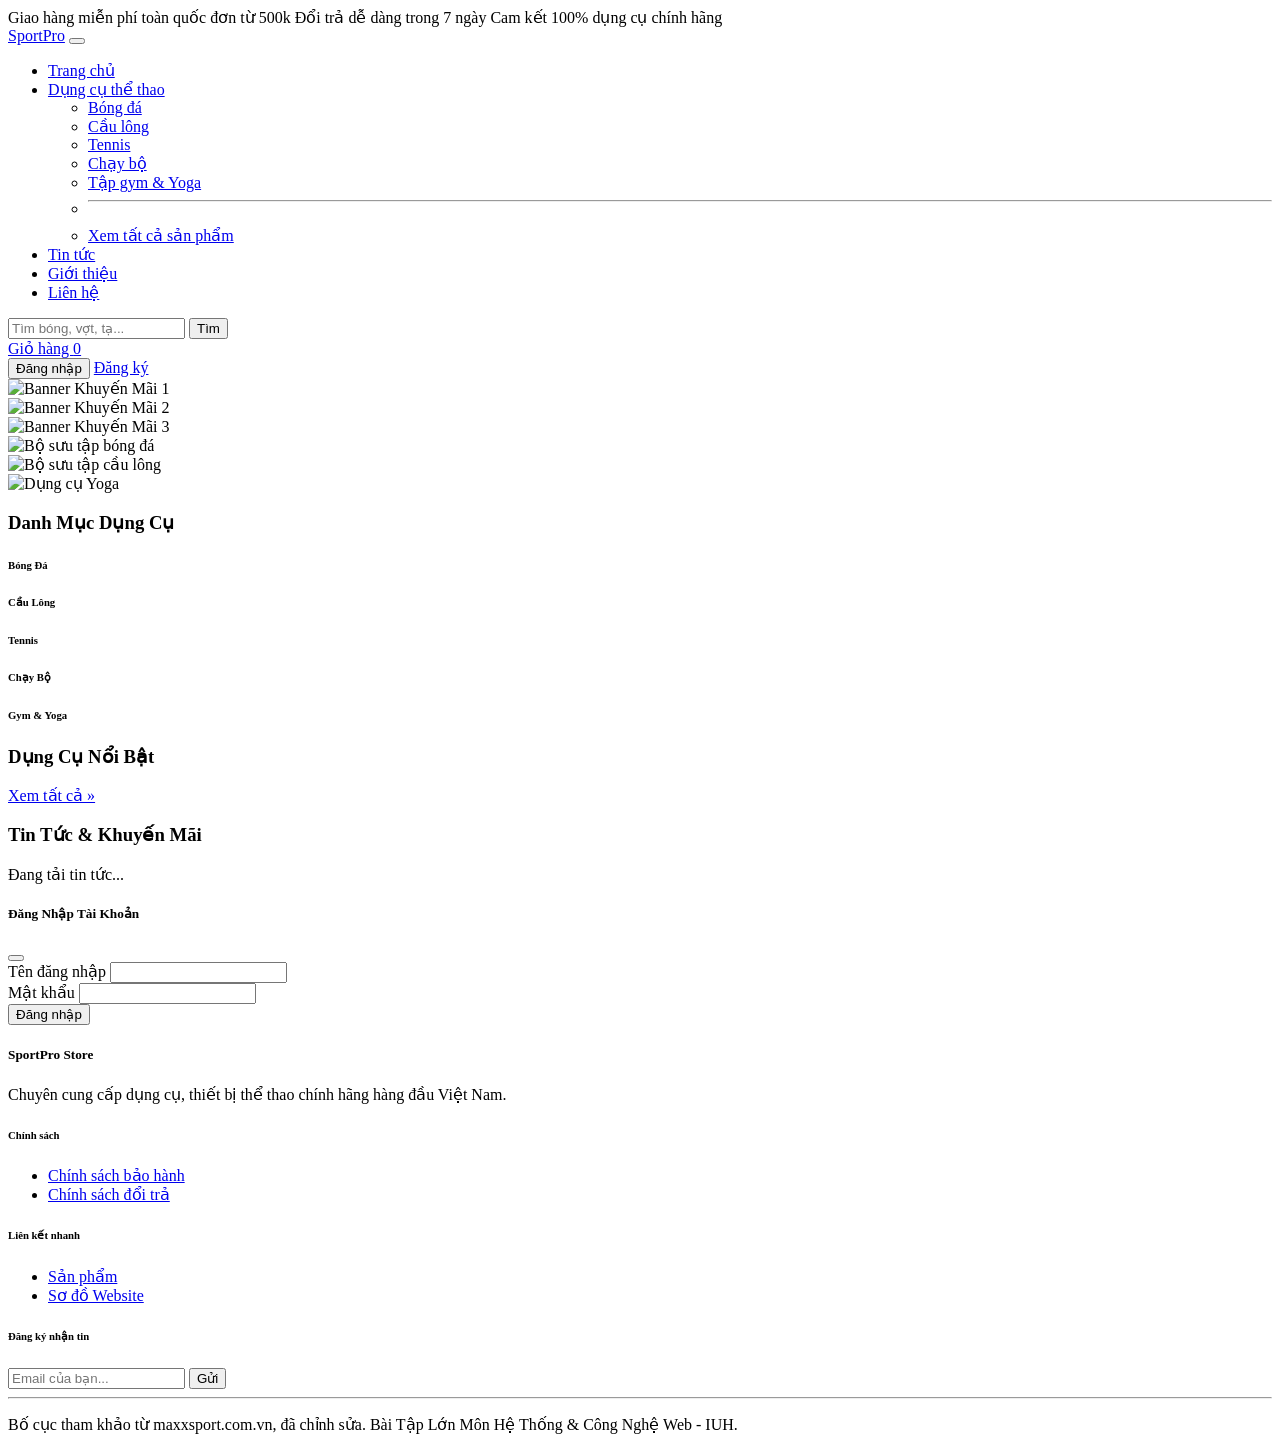
==== thethao/index.html @ a46ec9c7 "Add files via upload" ====
<!DOCTYPE html>
<html lang="vi">
<head>
  <meta charset="UTF-8">
  <meta name="viewport" content="width=device-width, initial-scale=1.0">
  <title>Trang chủ - SportPro Store</title>
  <link rel="stylesheet" href="../css/bootstrap.min.css">
  <link rel="stylesheet" href="../css/style.css">
</head>
<body>

  <!-- Top Bar Cam -->
  <div class="top-bar text-center">
    <div class="container d-flex justify-content-between">
      <span>Giao hàng miễn phí toàn quốc đơn từ 500k</span>
      <span>Đổi trả dễ dàng trong 7 ngày</span>
      <span>Cam kết 100% dụng cụ chính hãng</span>
    </div>
  </div>

  <!-- Navbar Cố Định -->
  <nav class="navbar navbar-expand-lg navbar-custom sticky-top">
    <div class="container">
      <a class="navbar-brand fw-bold text-danger fs-3" href="index.html">SportPro</a>
      
      <button class="navbar-toggler" type="button" data-bs-toggle="collapse" data-bs-target="#navbarContent">
        <span class="navbar-toggler-icon"></span>
      </button>

      <div class="collapse navbar-collapse" id="navbarContent">
        <ul class="navbar-nav me-auto mb-2 mb-lg-0">
          <li class="nav-item"><a class="nav-link active" href="index.html">Trang chủ</a></li>
          
          <li class="nav-item dropdown">
            <a class="nav-link dropdown-toggle" href="#" id="navbarDropdown" role="button" data-bs-toggle="dropdown">Dụng cụ thể thao</a>
            <ul class="dropdown-menu">
              <li><a class="dropdown-item" href="sanpham.html?loai=bongda">Bóng đá</a></li>
              <li><a class="dropdown-item" href="sanpham.html?loai=caulong">Cầu lông</a></li>
              <li><a class="dropdown-item" href="sanpham.html?loai=tennis">Tennis</a></li>
              <li><a class="dropdown-item" href="sanpham.html?loai=chaybo">Chạy bộ</a></li>
              <li><a class="dropdown-item" href="sanpham.html?loai=tapluyen">Tập gym & Yoga</a></li>
              <li><hr class="dropdown-divider"></li>
              <li><a class="dropdown-item fw-bold" href="sanpham.html">Xem tất cả sản phẩm</a></li>
            </ul>
          </li>

          <li class="nav-item"><a class="nav-link" href="tintuc.html">Tin tức</a></li>
          <li class="nav-item"><a class="nav-link" href="gioithieu.html">Giới thiệu</a></li>
          <li class="nav-item"><a class="nav-link" href="lienhe.html">Liên hệ</a></li>
        </ul>

        <form class="d-flex me-3" action="sanpham.html" method="GET">
          <input class="form-control me-2" type="search" name="search" placeholder="Tìm bóng, vợt, tạ...">
          <button class="btn btn-outline-danger" type="submit">Tìm</button>
        </form>

        <div class="d-flex align-items-center gap-3">
          <a href="giohang.html" class="btn btn-outline-dark position-relative">
            Giỏ hàng
            <span id="cart-count" class="position-absolute top-0 start-100 translate-middle badge rounded-pill bg-danger">0</span>
          </a>

          <div id="user-area" class="d-flex gap-2">
            <button class="btn btn-orange btn-sm" data-bs-toggle="modal" data-bs-target="#loginModal">Đăng nhập</button>
            <a href="dangky.html" class="btn btn-outline-secondary btn-sm">Đăng ký</a>
          </div>
        </div>
      </div>
    </div>
  </nav>

  <!-- Carousel 3 Banner -->
  <div id="homeBanner" class="carousel slide my-3" data-bs-ride="carousel">
    <div class="carousel-inner container rounded overflow-hidden">
      <div class="carousel-item active">
        <img src="images/banner/banner1.jpg" class="d-block w-100" alt="Banner Khuyến Mãi 1" style="height: 380px; object-fit: cover;">
      </div>
      <div class="carousel-item">
        <img src="images/banner/banner2.jpg" class="d-block w-100" alt="Banner Khuyến Mãi 2" style="height: 380px; object-fit: cover;">
      </div>
      <div class="carousel-item">
        <img src="images/banner/banner3.jpg" class="d-block w-100" alt="Banner Khuyến Mãi 3" style="height: 380px; object-fit: cover;">
      </div>
    </div>
  </div>

  <!-- Lưới 3 ảnh Lookbook -->
  <div class="container my-4">
    <div class="row g-3">
      <div class="col-md-4">
        <img src="images/banner/lookbook1.jpg" class="img-fluid rounded border" alt="Bộ sưu tập bóng đá">
      </div>
      <div class="col-md-4">
        <img src="images/banner/lookbook2.jpg" class="img-fluid rounded border" alt="Bộ sưu tập cầu lông">
      </div>
      <div class="col-md-4">
        <img src="images/banner/lookbook3.jpg" class="img-fluid rounded border" alt="Dụng cụ Yoga">
      </div>
    </div>
  </div>

  <!-- Khối 5 Danh Mục Thể Thao -->
  <div class="container my-5">
    <h3 class="fw-bold border-start border-4 border-danger ps-3 mb-4">Danh Mục Dụng Cụ</h3>
    <div class="row g-3">
      <div class="col-6 col-md">
        <div class="category-card" onclick="window.location.href='sanpham.html?loai=bongda'">
          <h6 class="fw-bold m-0">Bóng Đá</h6>
        </div>
      </div>
      <div class="col-6 col-md">
        <div class="category-card" onclick="window.location.href='sanpham.html?loai=caulong'">
          <h6 class="fw-bold m-0">Cầu Lông</h6>
        </div>
      </div>
      <div class="col-6 col-md">
        <div class="category-card" onclick="window.location.href='sanpham.html?loai=tennis'">
          <h6 class="fw-bold m-0">Tennis</h6>
        </div>
      </div>
      <div class="col-6 col-md">
        <div class="category-card" onclick="window.location.href='sanpham.html?loai=chaybo'">
          <h6 class="fw-bold m-0">Chạy Bộ</h6>
        </div>
      </div>
      <div class="col-6 col-md">
        <div class="category-card" onclick="window.location.href='sanpham.html?loai=tapluyen'">
          <h6 class="fw-bold m-0">Gym & Yoga</h6>
        </div>
      </div>
    </div>
  </div>

  <!-- Khối Sản Phẩm Nổi Bật -->
  <div class="container my-5">
    <div class="d-flex justify-content-between align-items-center mb-4">
      <h3 class="fw-bold border-start border-4 border-danger ps-3">Dụng Cụ Nổi Bật</h3>
      <a href="sanpham.html" class="btn btn-outline-danger btn-sm">Xem tất cả &raquo;</a>
    </div>
    <div class="row" id="featured-products-container"></div>
  </div>

  <!-- Khối Tin Tức (Gọi news.js của C) -->
  <div class="container my-5">
    <h3 class="fw-bold border-start border-4 border-danger ps-3 mb-4">Tin Tức & Khuyến Mãi</h3>
    <div class="row" id="home-news-container">
      <p class="text-muted">Đang tải tin tức...</p>
    </div>
  </div>

  <!-- Modal Đăng Nhập Trang Chủ -->
  <div class="modal fade" id="loginModal" tabindex="-1">
    <div class="modal-dialog">
      <div class="modal-content">
        <div class="modal-header">
          <h5 class="modal-title fw-bold">Đăng Nhập Tài Khoản</h5>
          <button type="button" class="btn-close" data-bs-dismiss="modal"></button>
        </div>
        <div class="modal-body">
          <form id="modal-login-form">
            <div class="mb-3">
              <label class="form-label">Tên đăng nhập</label>
              <input type="text" id="modal-username" class="form-control" required>
            </div>
            <div class="mb-3">
              <label class="form-label">Mật khẩu</label>
              <input type="password" id="modal-password" class="form-control" required>
            </div>
            <div id="modal-login-error" class="text-danger mb-3 d-none"></div>
            <button type="submit" class="btn btn-orange w-100">Đăng nhập</button>
          </form>
        </div>
      </div>
    </div>
  </div>

  <!-- Footer -->
  <footer>
    <div class="container">
      <div class="row">
        <div class="col-md-3 mb-3">
          <h5 class="fw-bold text-danger">SportPro Store</h5>
          <p class="small text-secondary">Chuyên cung cấp dụng cụ, thiết bị thể thao chính hãng hàng đầu Việt Nam.</p>
        </div>
        <div class="col-md-3 mb-3">
          <h6>Chính sách</h6>
          <ul class="list-unstyled small">
            <li><a href="#" class="text-decoration-none text-secondary">Chính sách bảo hành</a></li>
            <li><a href="#" class="text-decoration-none text-secondary">Chính sách đổi trả</a></li>
          </ul>
        </div>
        <div class="col-md-3 mb-3">
          <h6>Liên kết nhanh</h6>
          <ul class="list-unstyled small">
            <li><a href="sanpham.html" class="text-decoration-none text-secondary">Sản phẩm</a></li>
            <li><a href="sitemap.html" class="text-decoration-none text-secondary">Sơ đồ Website</a></li>
          </ul>
        </div>
        <div class="col-md-3 mb-3">
          <h6>Đăng ký nhận tin</h6>
          <input type="email" class="form-control form-control-sm mb-2" placeholder="Email của bạn...">
          <button class="btn btn-orange btn-sm w-100">Gửi</button>
        </div>
      </div>
      <hr>
      <p class="text-center small text-muted mb-0">Bố cục tham khảo từ maxxsport.com.vn, đã chỉnh sửa. Bài Tập Lớn Môn Hệ Thống & Công Nghệ Web - IUH.</p>
    </div>
  </footer>

  <script src="../js/bootstrap.bundle.min.js"></script>
  <script ></script>
  <script src="../js/data.js"></script>
  <script src="../js/common.js"></script>
  <script src="../js/cart.js"></script>
  <script src="../js/news.js"></script>
  <script src="../js/auth.js"></script>
  <script src="../js/products.js"></script>

  <script>
    document.addEventListener('DOMContentLoaded', () => {
      const products = getProducts();
      renderProductList(products.slice(0, 8), 'featured-products-container');

      // Tải tin tức nếu news.js đã nạp
      if (typeof hienTinMoi === 'function') {
        hienTinMoi(3);
      }

      // Xử lý submit Modal Đăng nhập (gọi auth.js của B)
      const loginForm = document.getElementById('modal-login-form');
      if (loginForm) {
        loginForm.addEventListener('submit', (e) => {
          e.preventDefault();
          const u = document.getElementById('modal-username').value;
          const p = document.getElementById('modal-password').value;
          if (typeof dangNhap === 'function') {
            if (dangNhap(u, p)) {
              location.reload();
            } else {
              const err = document.getElementById('modal-login-error');
              if (err) { err.textContent = 'Tên đăng nhập hoặc mật khẩu không đúng!'; err.classList.remove('d-none'); }
            }
          }
        });
      }
    });
  </script>
</body>
</html>
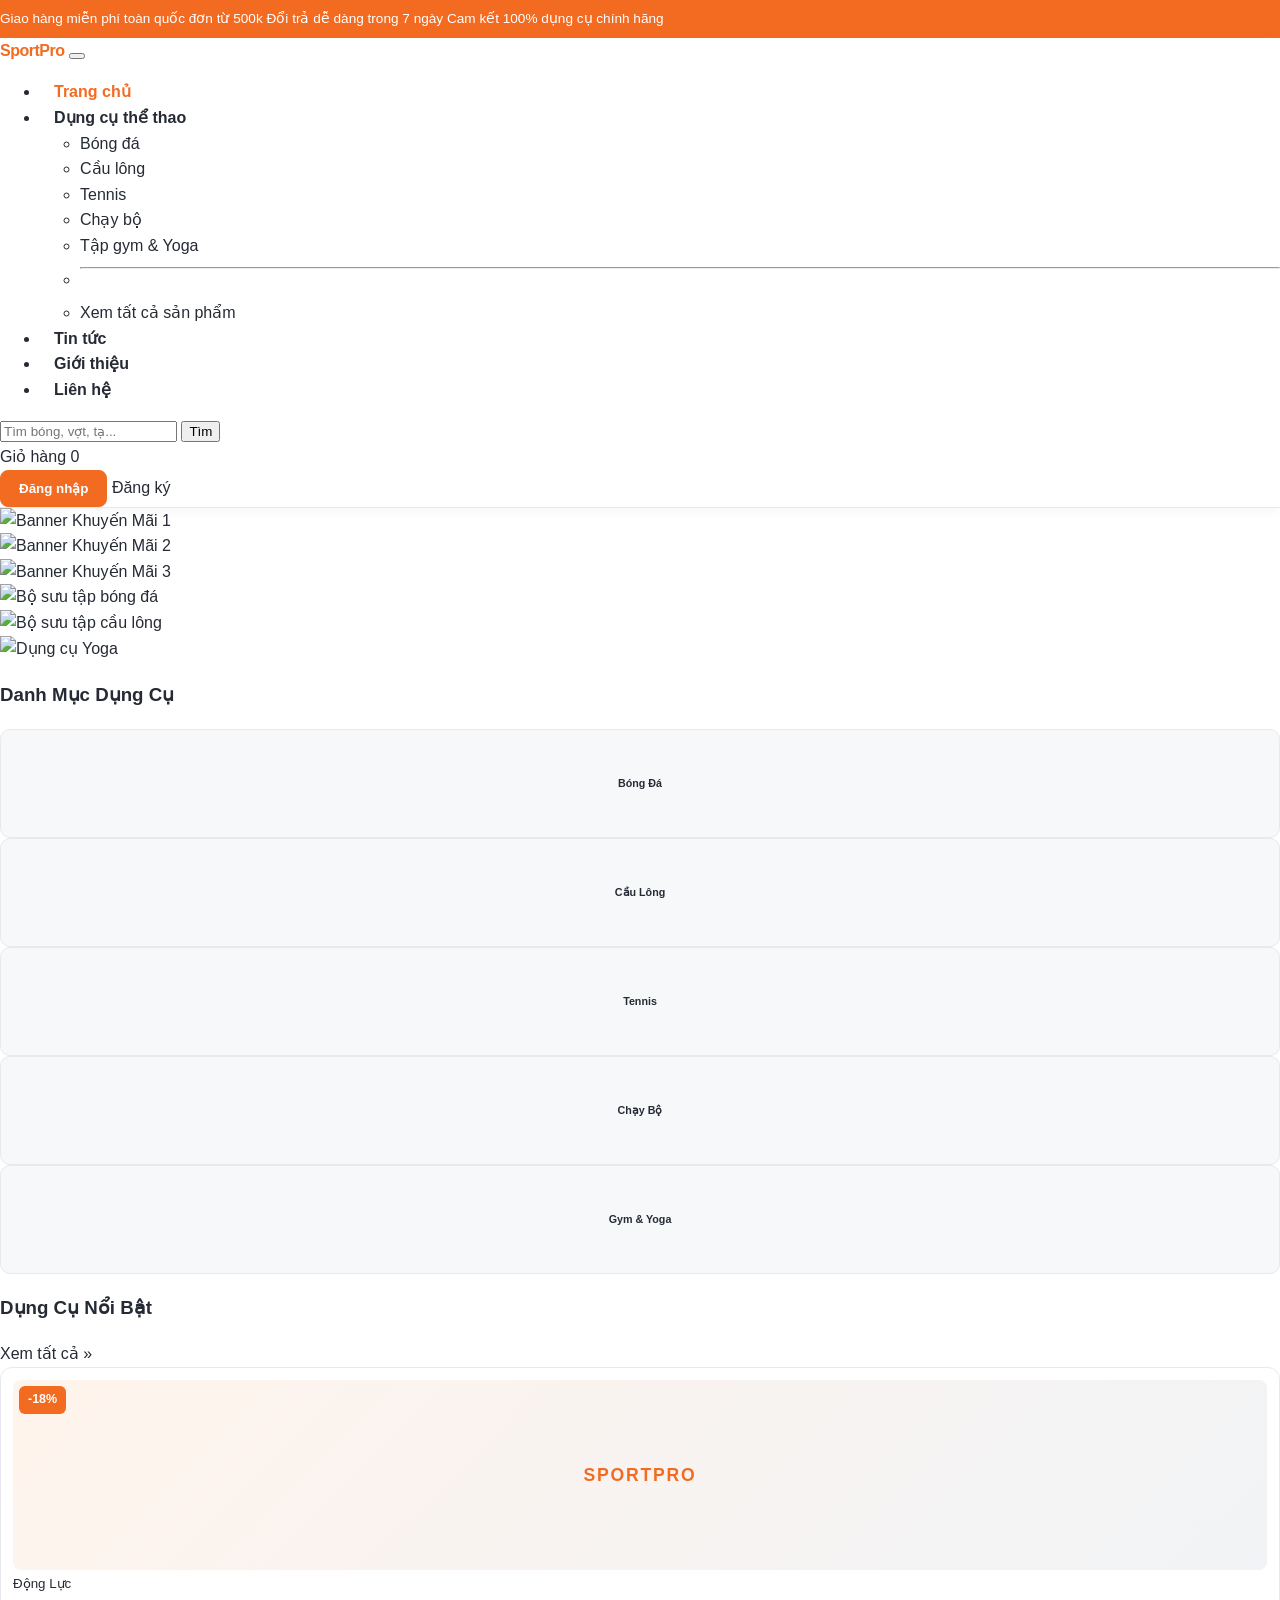
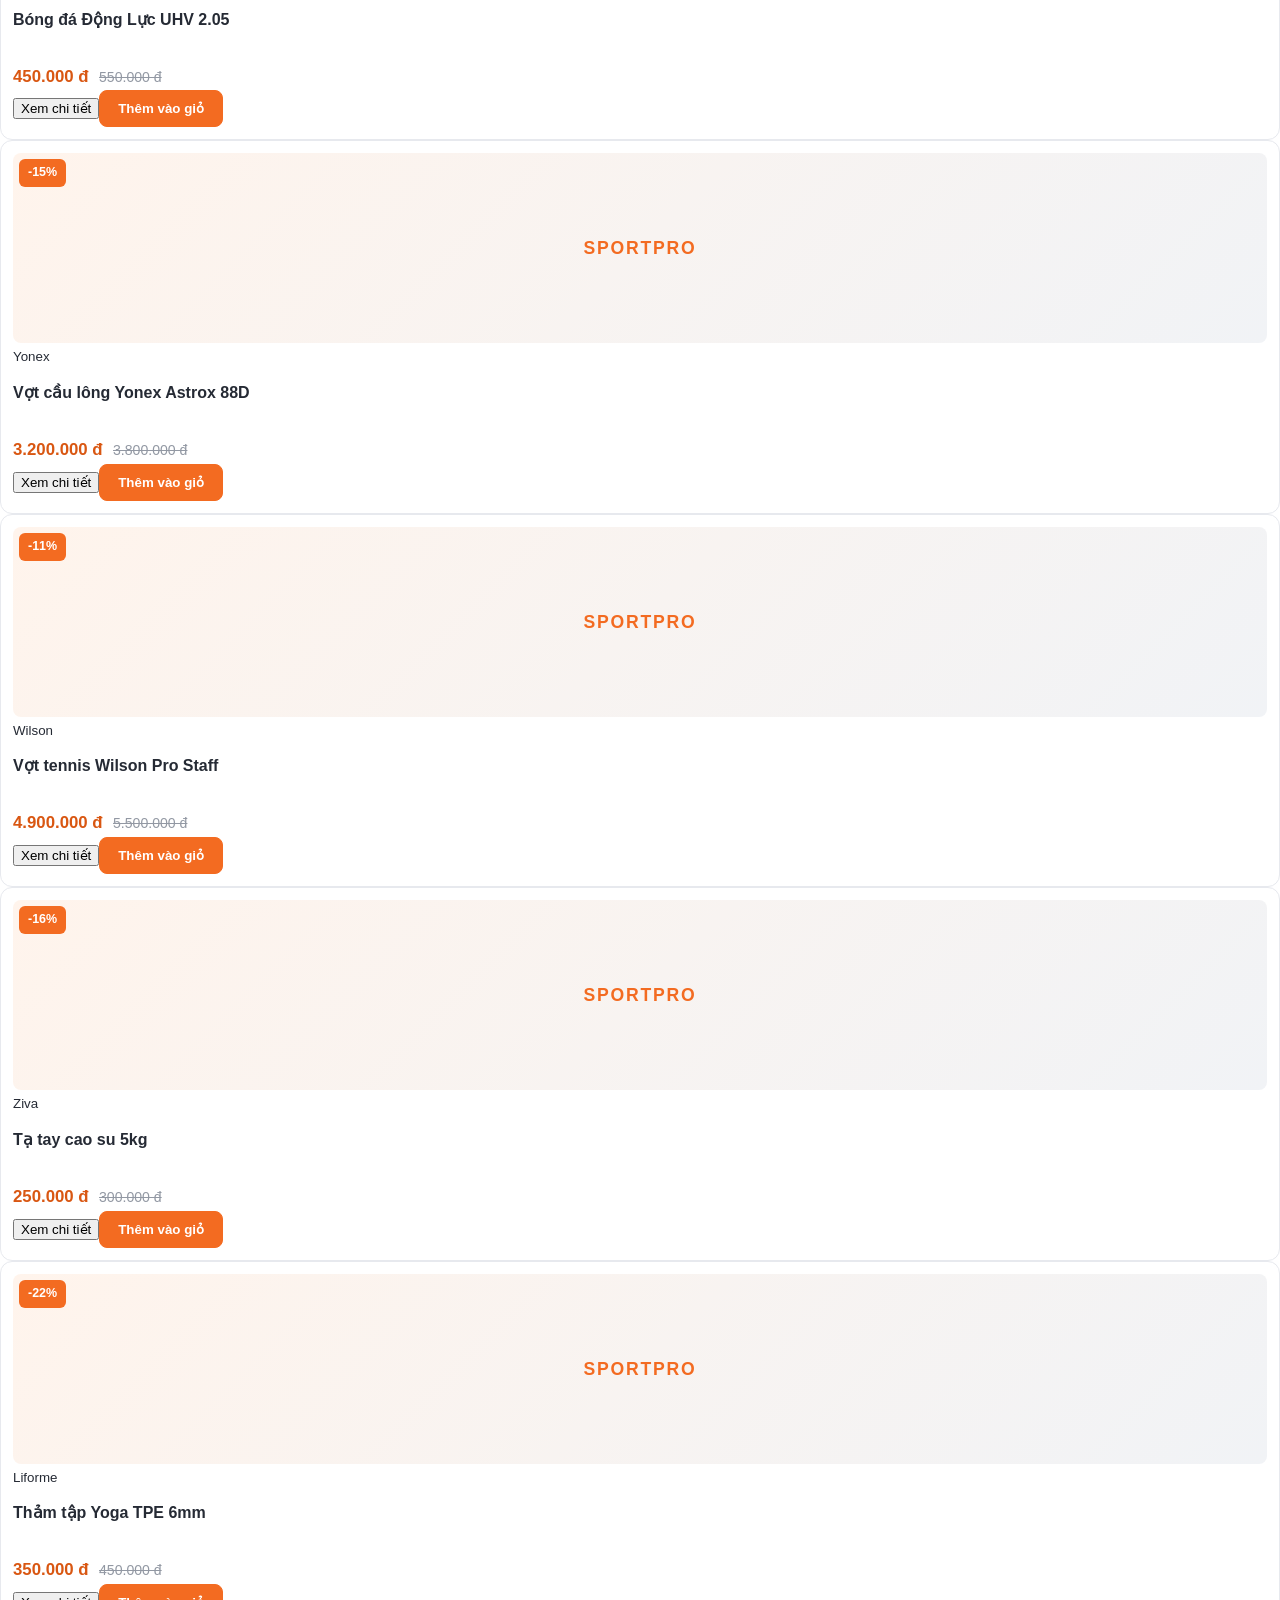
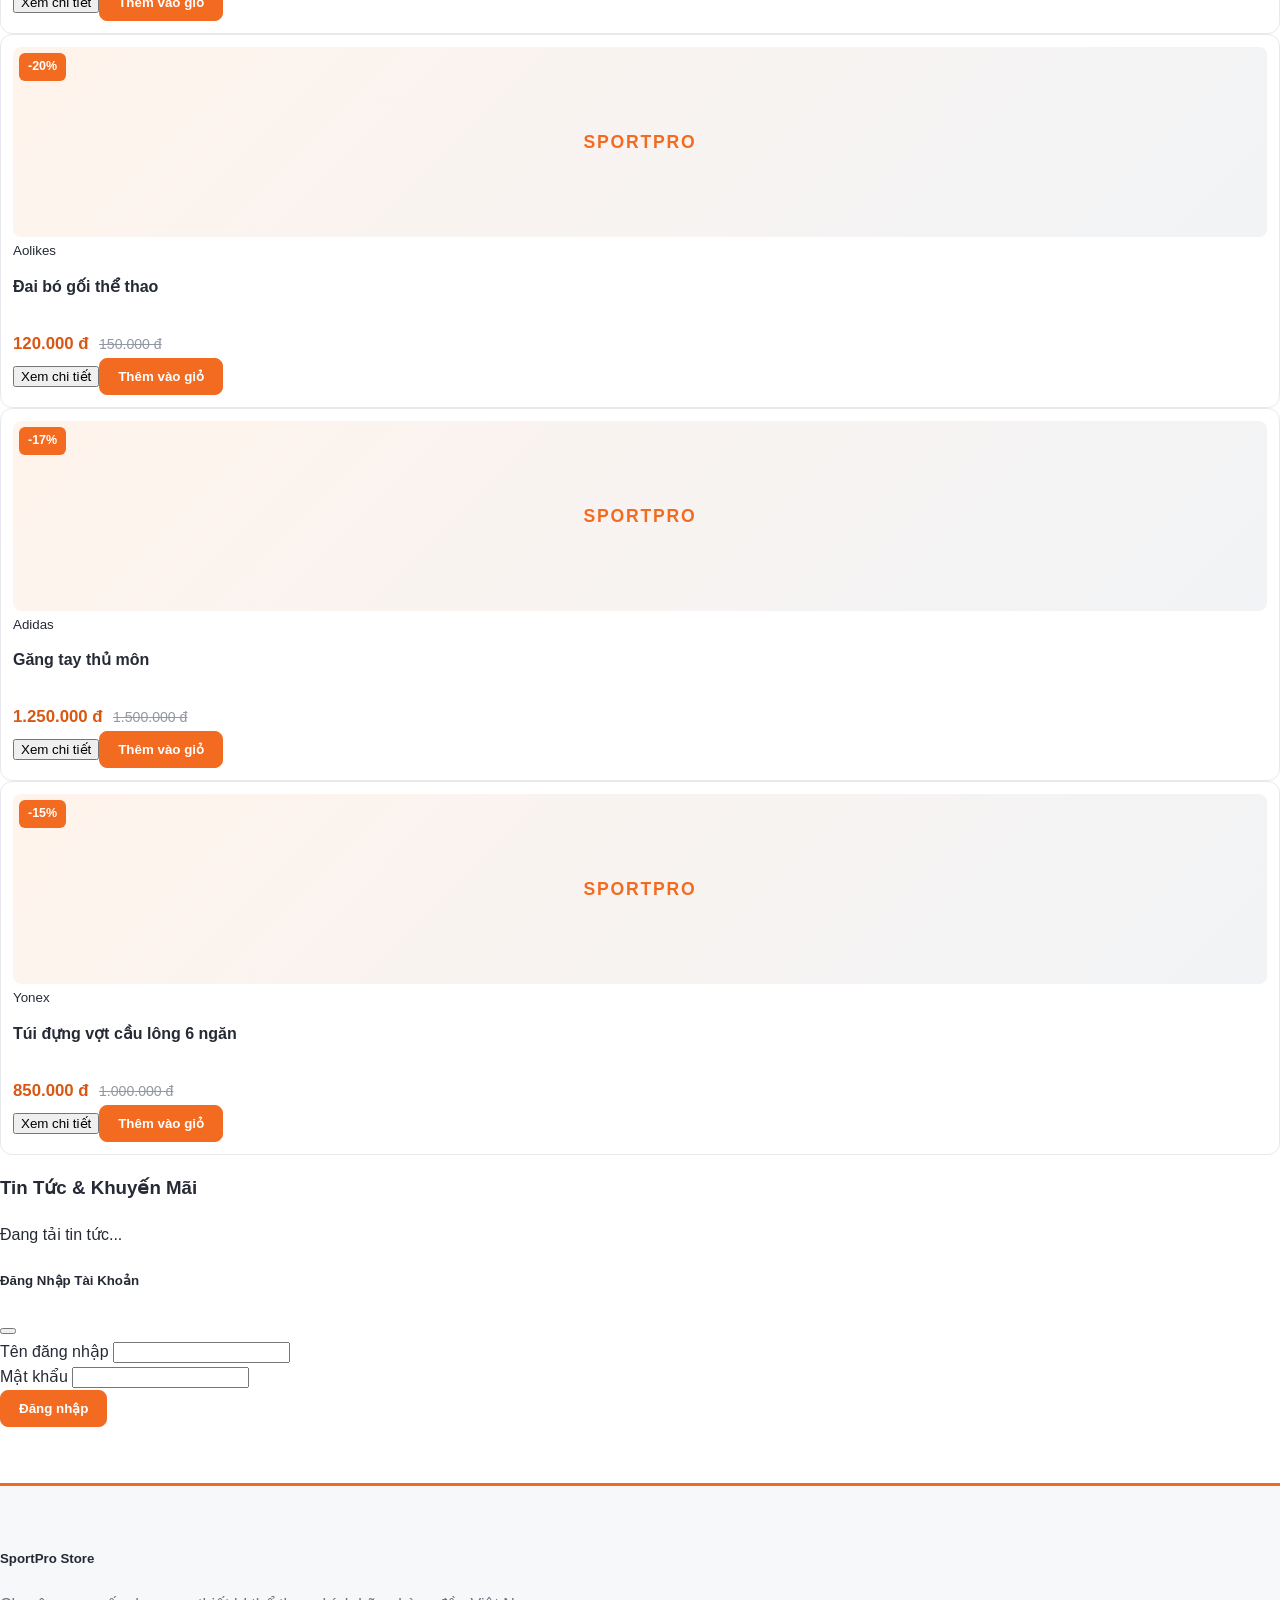
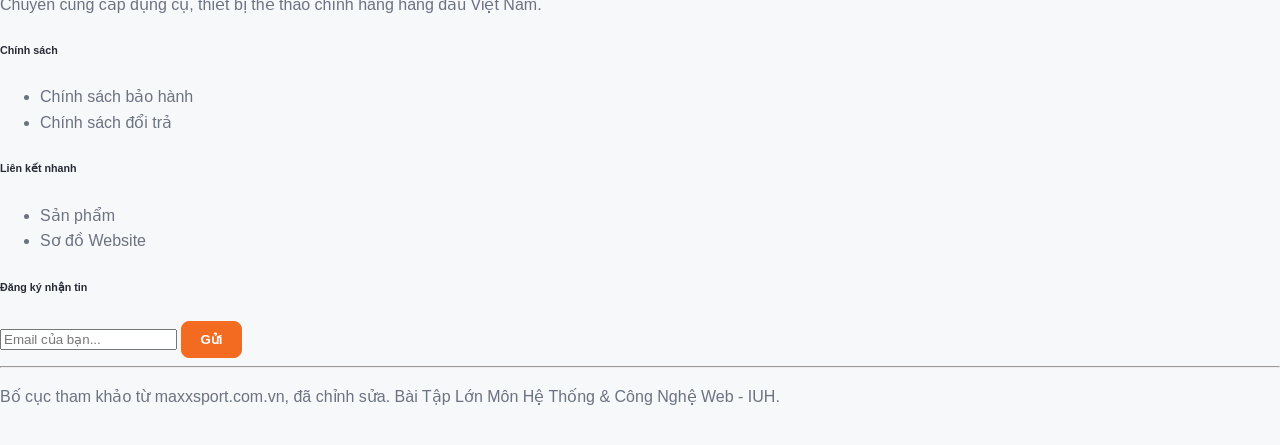
==== commit 73b9afa2: "sua duong dan file style.css" ====
--- a/thethao/index.html
+++ b/thethao/index.html
@@ -246,4 +246,4 @@
     });
   </script>
 </body>
-</html>+</html>
--- a/css/style.css
+++ b/css/style.css
@@ -0,0 +1,229 @@
+:root {
+  --orange: #f36b21;
+  --orange-dark: #d95712;
+  --ink: #252a34;
+  --muted: #6b7280;
+  --soft: #f7f8fa;
+  --line: #e7e9ee;
+  --white: #fff;
+  --radius: 12px;
+  --shadow: 0 8px 24px rgb(25 35 50 / 8%);
+}
+
+* {
+  box-sizing: border-box;
+}
+
+body {
+  margin: 0;
+  font-family: "Segoe UI", Arial, sans-serif;
+  color: var(--ink);
+  background: var(--white);
+  line-height: 1.6;
+}
+
+a {
+  color: inherit;
+  text-decoration: none;
+}
+
+/* Thanh thông tin phía trên */
+.top-bar {
+  padding: 8px 0;
+  background: var(--orange);
+  color: var(--white);
+  font-size: 0.85rem;
+}
+
+/* Thanh điều hướng */
+.navbar-custom {
+  background: var(--white);
+  border-bottom: 1px solid var(--line);
+  box-shadow: 0 3px 12px rgb(25 35 50 / 4%);
+}
+
+.navbar-custom .navbar-brand {
+  color: var(--orange);
+  font-weight: 800;
+  letter-spacing: -0.03em;
+}
+
+.navbar-custom .nav-link {
+  padding: 10px 14px;
+  color: var(--ink);
+  font-weight: 600;
+  transition: color 0.2s ease;
+}
+
+.navbar-custom .nav-link:hover,
+.navbar-custom .nav-link.active {
+  color: var(--orange);
+}
+
+/* Nút màu cam */
+.btn-orange {
+  display: inline-flex;
+  align-items: center;
+  justify-content: center;
+  gap: 8px;
+  padding: 10px 18px;
+  border: 1px solid var(--orange);
+  border-radius: 8px;
+  background: var(--orange);
+  color: var(--white);
+  font-weight: 700;
+  transition: background 0.2s ease, border-color 0.2s ease,
+    transform 0.2s ease;
+}
+
+.btn-orange:hover {
+  border-color: var(--orange-dark);
+  background: var(--orange-dark);
+  color: var(--white);
+  transform: translateY(-1px);
+}
+
+/* Thẻ sản phẩm */
+.product-card {
+  position: relative;
+  height: 100%;
+  padding: 12px;
+  overflow: hidden;
+  border: 1px solid var(--line);
+  border-radius: var(--radius);
+  background: var(--white);
+  transition: transform 0.2s ease, box-shadow 0.2s ease,
+    border-color 0.2s ease;
+}
+
+.product-card:hover {
+  transform: translateY(-4px);
+  border-color: #f4c4a9;
+  box-shadow: var(--shadow);
+}
+
+.product-visual {
+  display: grid;
+  height: 190px;
+  place-items: center;
+  border-radius: 8px;
+  background: linear-gradient(135deg, #fff4ec, #f1f3f6);
+  color: var(--orange);
+  font-size: 1.1rem;
+  font-weight: 800;
+  letter-spacing: 0.1em;
+}
+
+.product-visual-large {
+  height: 380px;
+  border-radius: var(--radius);
+}
+
+.product-name {
+  min-height: 3em;
+  margin: 12px 0 8px;
+  font-size: 1rem;
+  font-weight: 650;
+  line-height: 1.5;
+}
+
+.badge-discount {
+  position: absolute;
+  top: 18px;
+  left: 18px;
+  z-index: 1;
+  padding: 4px 9px;
+  border-radius: 6px;
+  background: var(--orange);
+  color: var(--white);
+  font-size: 0.78rem;
+  font-weight: 800;
+}
+
+.price-new {
+  color: var(--orange-dark);
+  font-size: 1.05rem;
+  font-weight: 800;
+}
+
+.price-old {
+  margin-left: 6px;
+  color: #9298a3;
+  font-size: 0.88rem;
+  text-decoration: line-through;
+}
+
+/* Danh mục */
+.category-card {
+  display: block;
+  padding: 20px 12px;
+  border: 1px solid var(--line);
+  border-radius: 10px;
+  background: var(--soft);
+  color: var(--ink);
+  font-weight: 700;
+  text-align: center;
+  transition: background 0.2s ease, border-color 0.2s ease,
+    color 0.2s ease, transform 0.2s ease;
+}
+
+.category-card:hover {
+  transform: translateY(-2px);
+  border-color: #f4c4a9;
+  background: #fff7f2;
+  color: var(--orange-dark);
+}
+
+/* Bộ lọc sản phẩm */
+.filter-box {
+  padding: 22px;
+  border: 1px solid var(--line);
+  border-radius: var(--radius);
+  background: var(--soft);
+}
+
+.filter-box h5 {
+  margin-bottom: 16px;
+  padding-bottom: 10px;
+  border-bottom: 2px solid var(--orange);
+  font-weight: 800;
+}
+
+/* Chân trang */
+footer {
+  margin-top: 56px;
+  padding: 40px 0 20px;
+  border-top: 3px solid var(--orange);
+  background: var(--soft);
+  color: var(--muted);
+}
+
+footer h5,
+footer h6 {
+  color: var(--ink);
+  font-weight: 800;
+}
+
+footer a:hover {
+  color: var(--orange-dark);
+}
+
+/* Hiển thị trên điện thoại */
+@media (max-width: 767px) {
+  .top-bar .container {
+    flex-direction: column;
+    gap: 3px;
+  }
+
+  .product-visual {
+    height: 150px;
+  }
+
+  .product-visual-large {
+    height: 250px;
+  }
+
+  .filter-box {
+    padding: 16px;
+  }
+}
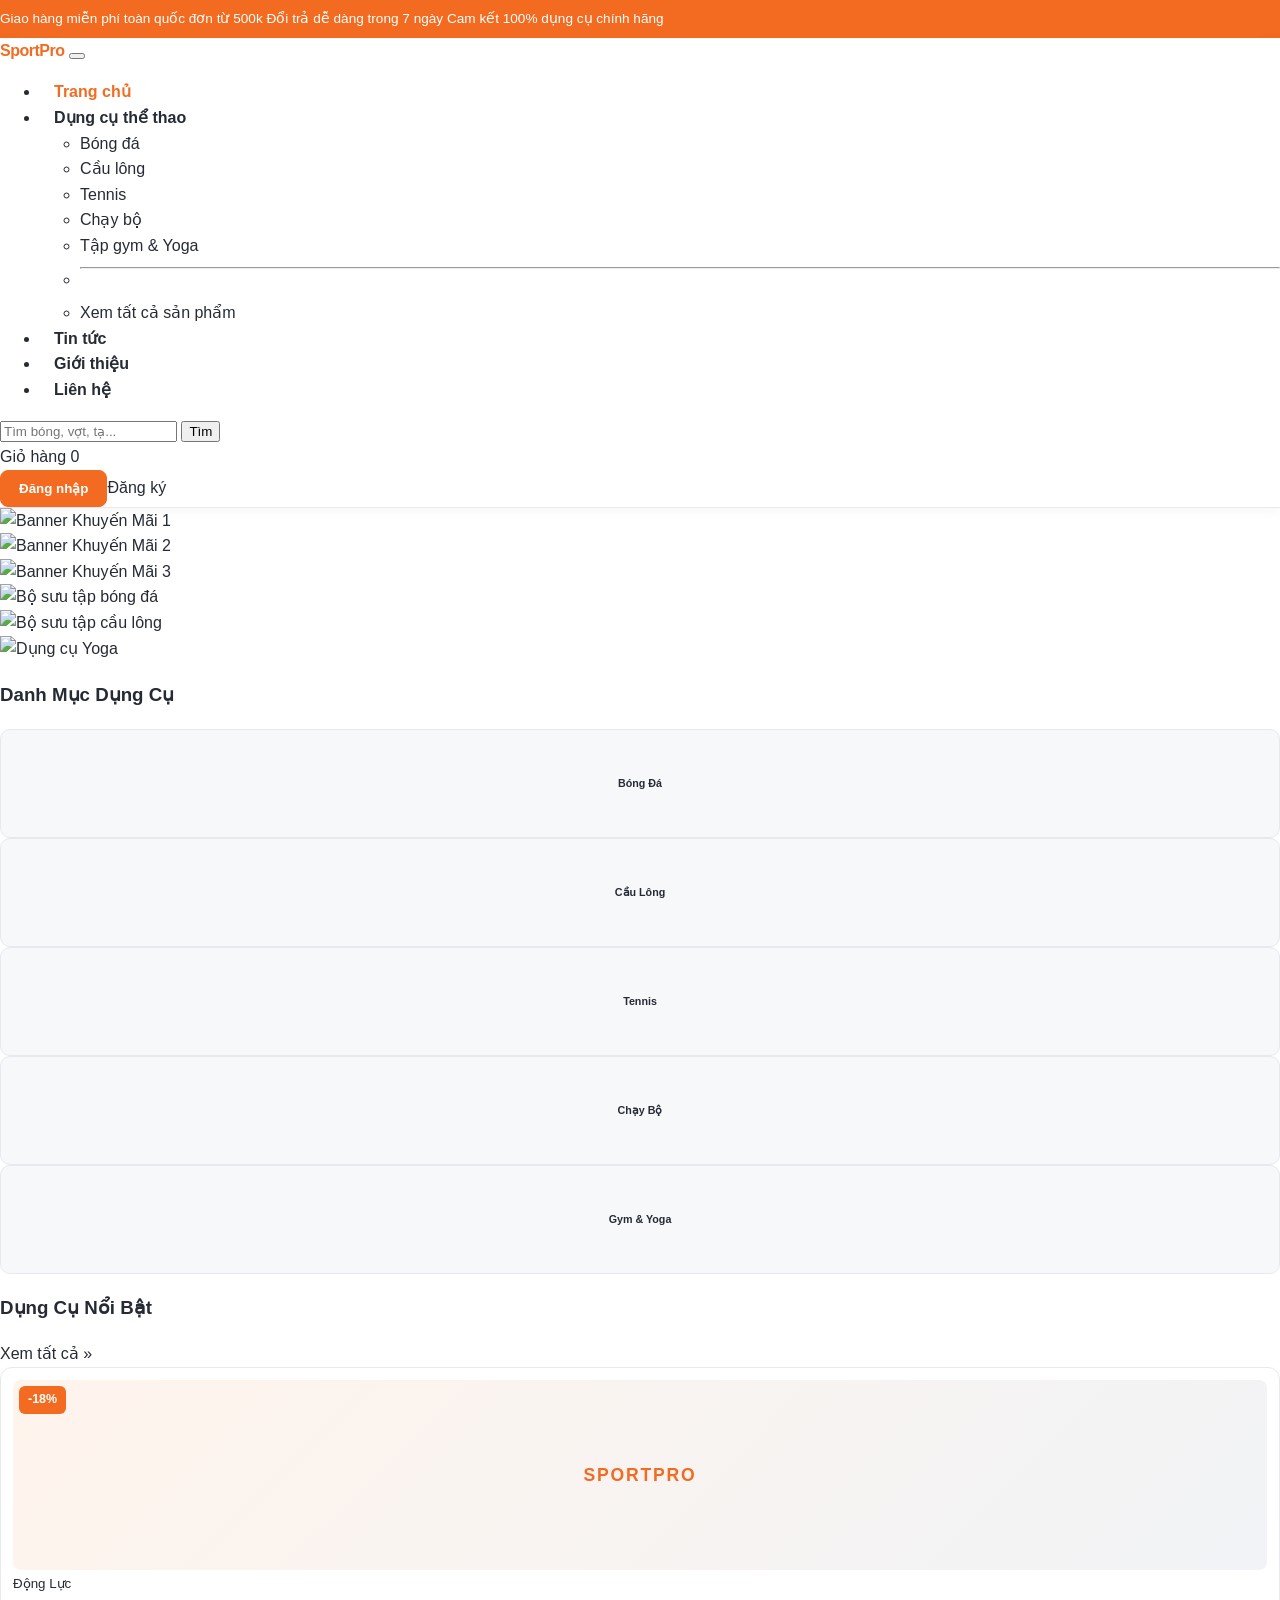
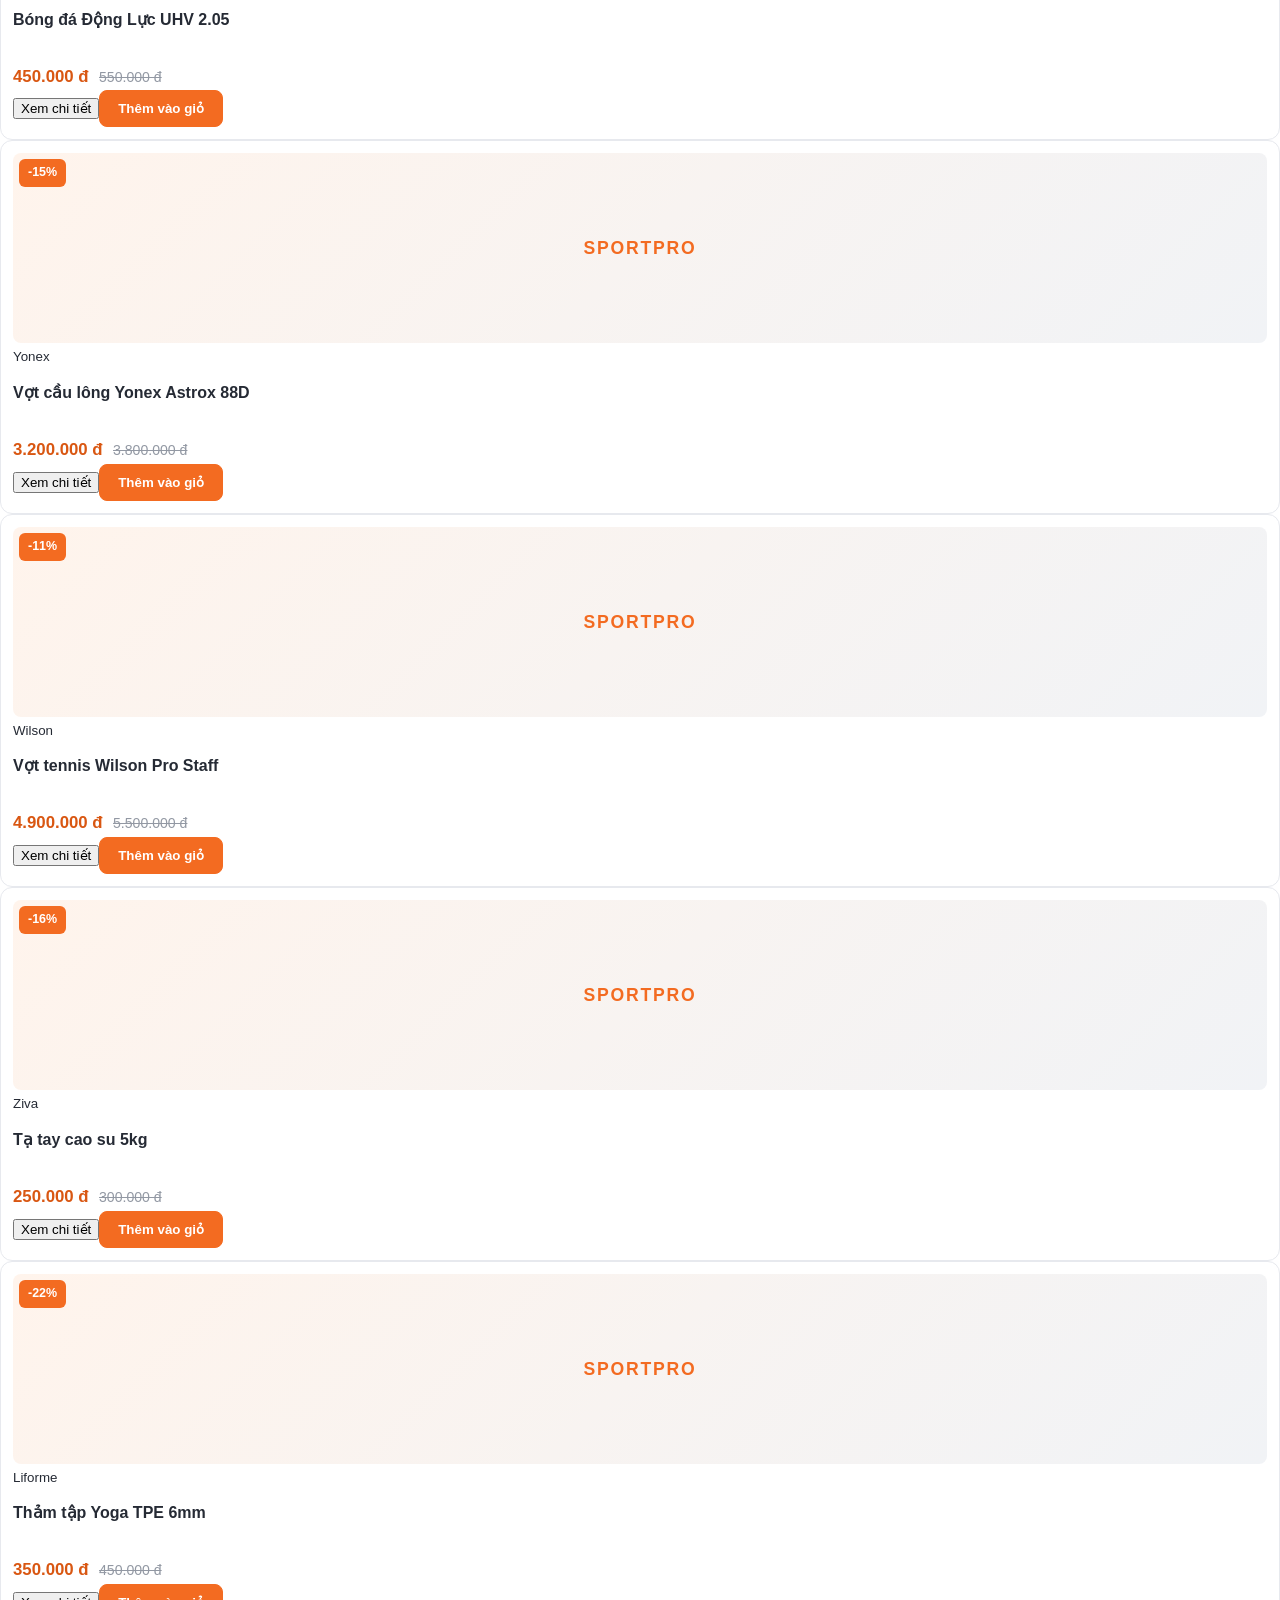
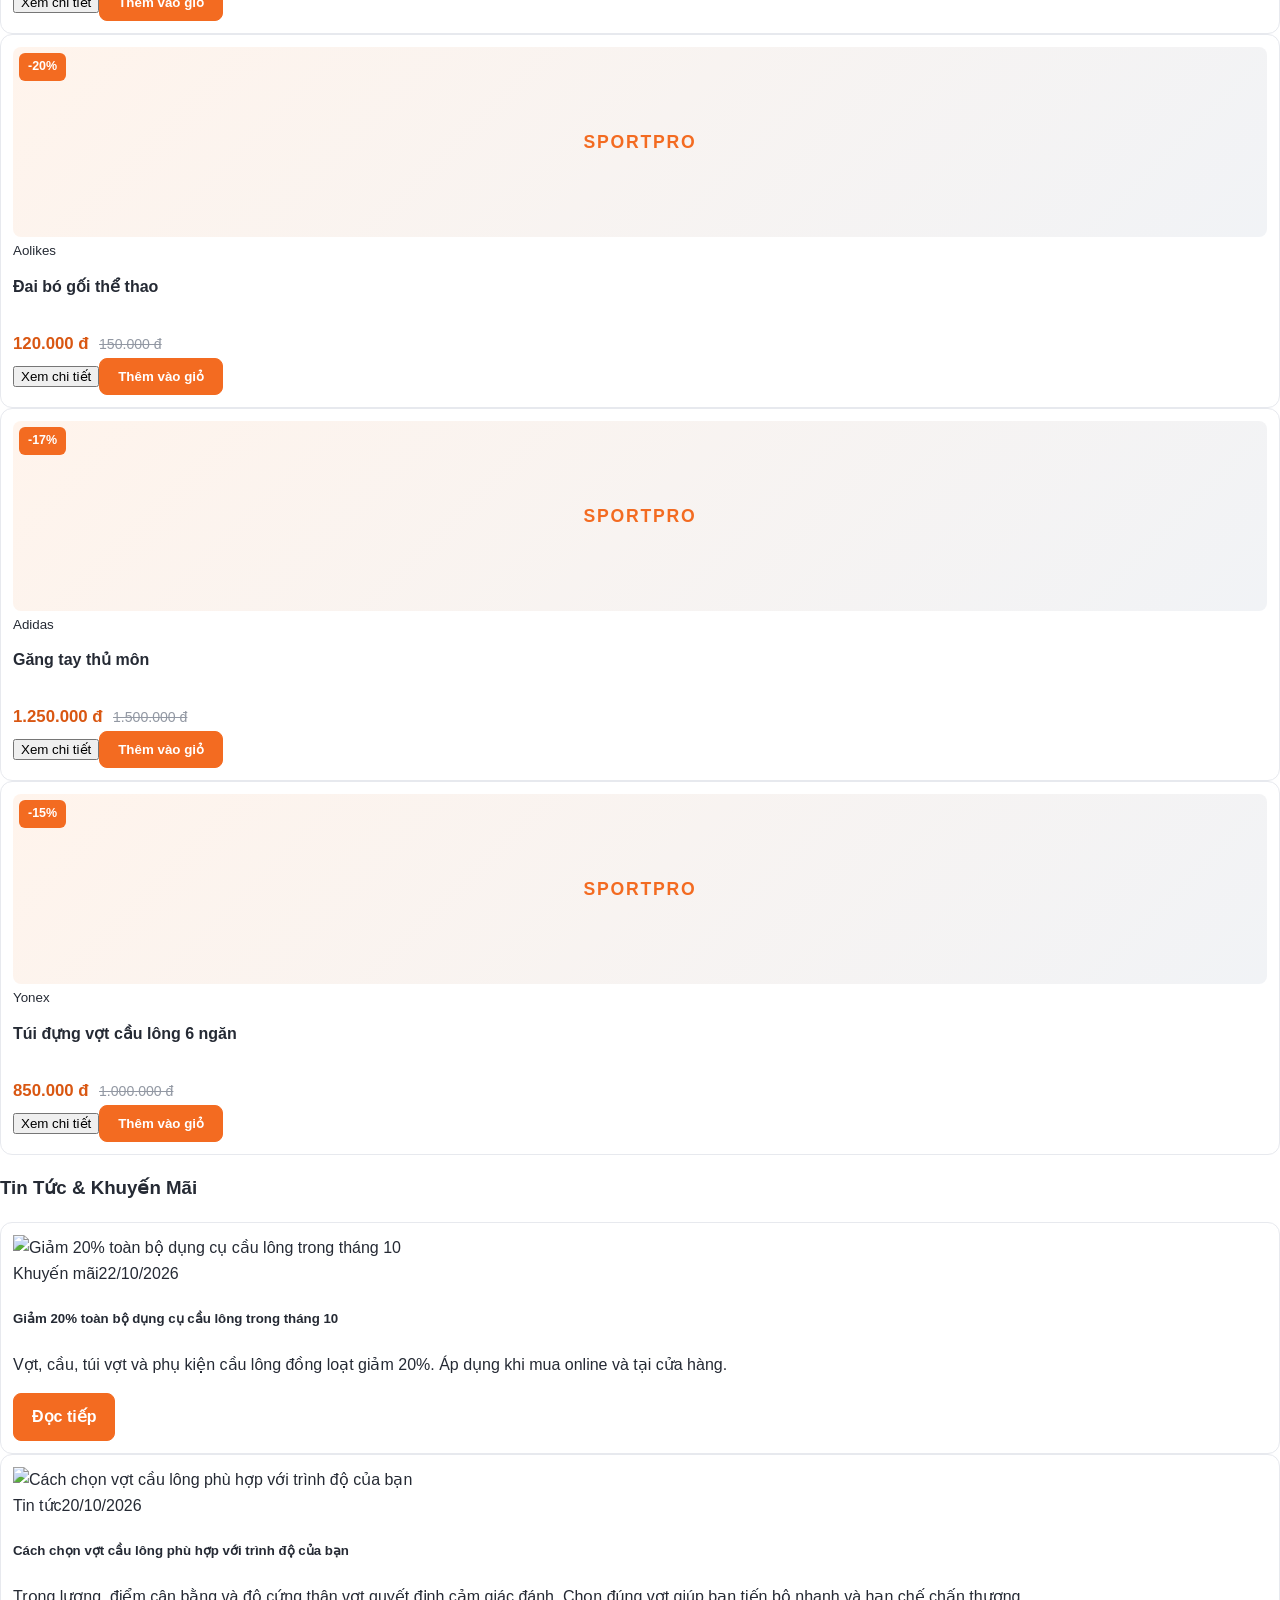
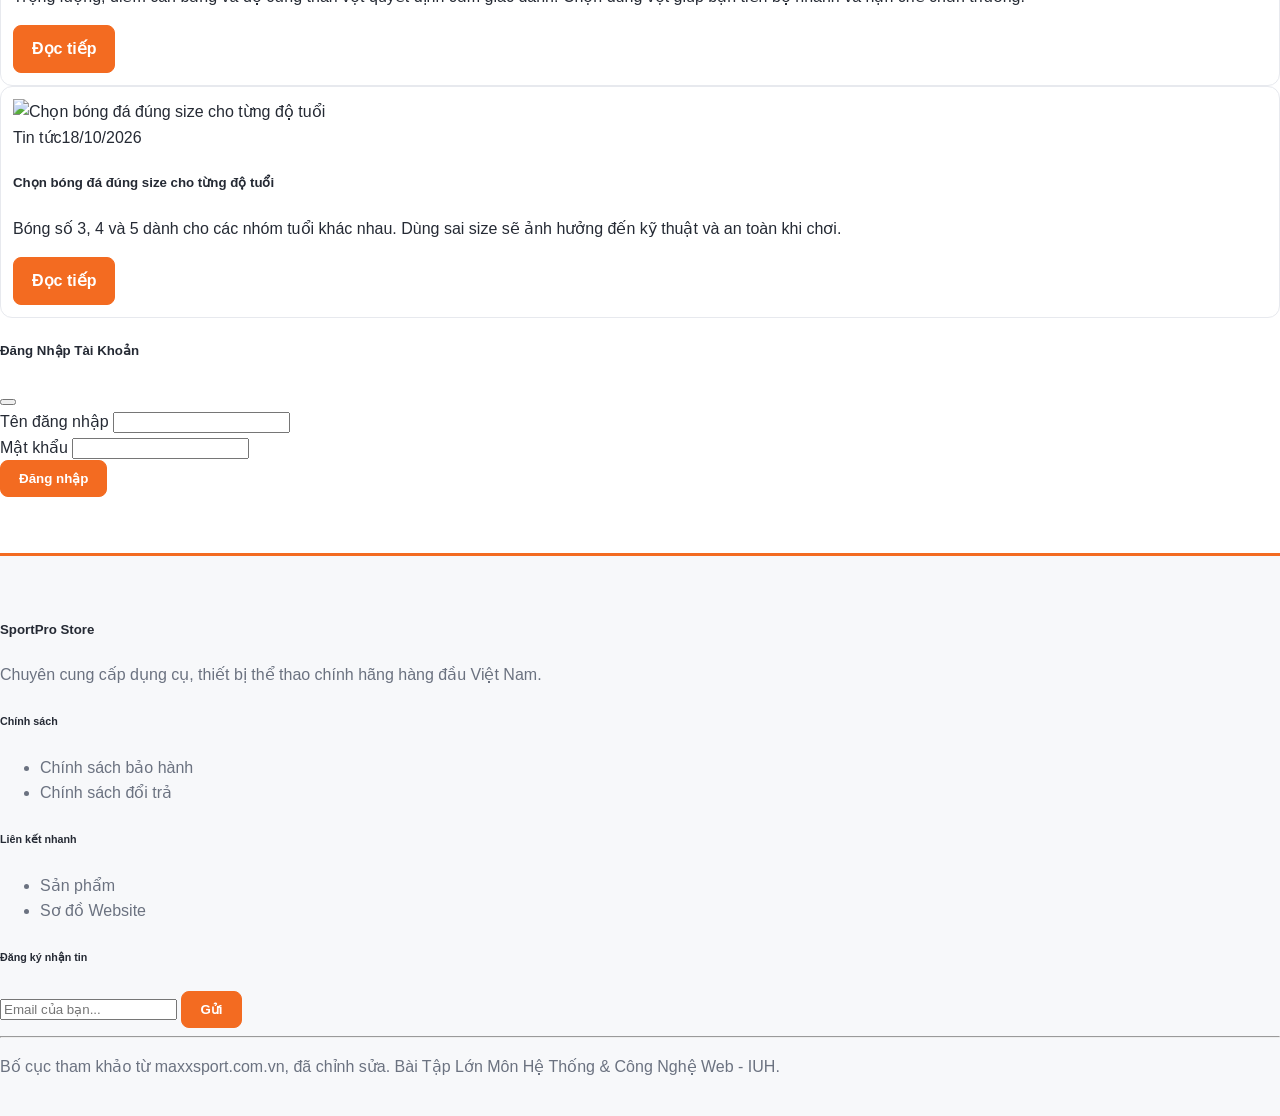
==== commit 0eb479ac: "Update image paths in index.html for banners and lookbook" ====
--- a/thethao/index.html
+++ b/thethao/index.html
@@ -73,13 +73,13 @@
   <div id="homeBanner" class="carousel slide my-3" data-bs-ride="carousel">
     <div class="carousel-inner container rounded overflow-hidden">
       <div class="carousel-item active">
-        <img src="images/banner/banner1.jpg" class="d-block w-100" alt="Banner Khuyến Mãi 1" style="height: 380px; object-fit: cover;">
+        <img src="../images/banner/banner1.jpg" class="d-block w-100" alt="Banner Khuyến Mãi 1" style="height: 380px; object-fit: cover;">
       </div>
       <div class="carousel-item">
-        <img src="images/banner/banner2.jpg" class="d-block w-100" alt="Banner Khuyến Mãi 2" style="height: 380px; object-fit: cover;">
+        <img src="../images/banner/banner2.jpg" class="d-block w-100" alt="Banner Khuyến Mãi 2" style="height: 380px; object-fit: cover;">
       </div>
       <div class="carousel-item">
-        <img src="images/banner/banner3.jpg" class="d-block w-100" alt="Banner Khuyến Mãi 3" style="height: 380px; object-fit: cover;">
+        <img src="../images/banner/banner3.jpg" class="d-block w-100" alt="Banner Khuyến Mãi 3" style="height: 380px; object-fit: cover;">
       </div>
     </div>
   </div>
@@ -88,13 +88,13 @@
   <div class="container my-4">
     <div class="row g-3">
       <div class="col-md-4">
-        <img src="images/banner/lookbook1.jpg" class="img-fluid rounded border" alt="Bộ sưu tập bóng đá">
+        <img src="../images/banner/lookbook1.jpg" class="img-fluid rounded border" alt="Bộ sưu tập bóng đá">
       </div>
       <div class="col-md-4">
-        <img src="images/banner/lookbook2.jpg" class="img-fluid rounded border" alt="Bộ sưu tập cầu lông">
+        <img src="../images/banner/lookbook2.jpg" class="img-fluid rounded border" alt="Bộ sưu tập cầu lông">
       </div>
       <div class="col-md-4">
-        <img src="images/banner/lookbook3.jpg" class="img-fluid rounded border" alt="Dụng cụ Yoga">
+        <img src="../images/banner/lookbook3.jpg" class="img-fluid rounded border" alt="Dụng cụ Yoga">
       </div>
     </div>
   </div>
--- a/css/style.css
+++ b/css/style.css
@@ -1,229 +1,229 @@
-:root {
-  --orange: #f36b21;
-  --orange-dark: #d95712;
-  --ink: #252a34;
-  --muted: #6b7280;
-  --soft: #f7f8fa;
-  --line: #e7e9ee;
-  --white: #fff;
-  --radius: 12px;
-  --shadow: 0 8px 24px rgb(25 35 50 / 8%);
-}
-
-* {
-  box-sizing: border-box;
-}
-
-body {
-  margin: 0;
-  font-family: "Segoe UI", Arial, sans-serif;
-  color: var(--ink);
-  background: var(--white);
-  line-height: 1.6;
-}
-
-a {
-  color: inherit;
-  text-decoration: none;
-}
-
-/* Thanh thông tin phía trên */
-.top-bar {
-  padding: 8px 0;
-  background: var(--orange);
-  color: var(--white);
-  font-size: 0.85rem;
-}
-
-/* Thanh điều hướng */
-.navbar-custom {
-  background: var(--white);
-  border-bottom: 1px solid var(--line);
-  box-shadow: 0 3px 12px rgb(25 35 50 / 4%);
-}
-
-.navbar-custom .navbar-brand {
-  color: var(--orange);
-  font-weight: 800;
-  letter-spacing: -0.03em;
-}
-
-.navbar-custom .nav-link {
-  padding: 10px 14px;
-  color: var(--ink);
-  font-weight: 600;
-  transition: color 0.2s ease;
-}
-
-.navbar-custom .nav-link:hover,
-.navbar-custom .nav-link.active {
-  color: var(--orange);
-}
-
-/* Nút màu cam */
-.btn-orange {
-  display: inline-flex;
-  align-items: center;
-  justify-content: center;
-  gap: 8px;
-  padding: 10px 18px;
-  border: 1px solid var(--orange);
-  border-radius: 8px;
-  background: var(--orange);
-  color: var(--white);
-  font-weight: 700;
-  transition: background 0.2s ease, border-color 0.2s ease,
-    transform 0.2s ease;
-}
-
-.btn-orange:hover {
-  border-color: var(--orange-dark);
-  background: var(--orange-dark);
-  color: var(--white);
-  transform: translateY(-1px);
-}
-
-/* Thẻ sản phẩm */
-.product-card {
-  position: relative;
-  height: 100%;
-  padding: 12px;
-  overflow: hidden;
-  border: 1px solid var(--line);
-  border-radius: var(--radius);
-  background: var(--white);
-  transition: transform 0.2s ease, box-shadow 0.2s ease,
-    border-color 0.2s ease;
-}
-
-.product-card:hover {
-  transform: translateY(-4px);
-  border-color: #f4c4a9;
-  box-shadow: var(--shadow);
-}
-
-.product-visual {
-  display: grid;
-  height: 190px;
-  place-items: center;
-  border-radius: 8px;
-  background: linear-gradient(135deg, #fff4ec, #f1f3f6);
-  color: var(--orange);
-  font-size: 1.1rem;
-  font-weight: 800;
-  letter-spacing: 0.1em;
-}
-
-.product-visual-large {
-  height: 380px;
-  border-radius: var(--radius);
-}
-
-.product-name {
-  min-height: 3em;
-  margin: 12px 0 8px;
-  font-size: 1rem;
-  font-weight: 650;
-  line-height: 1.5;
-}
-
-.badge-discount {
-  position: absolute;
-  top: 18px;
-  left: 18px;
-  z-index: 1;
-  padding: 4px 9px;
-  border-radius: 6px;
-  background: var(--orange);
-  color: var(--white);
-  font-size: 0.78rem;
-  font-weight: 800;
-}
-
-.price-new {
-  color: var(--orange-dark);
-  font-size: 1.05rem;
-  font-weight: 800;
-}
-
-.price-old {
-  margin-left: 6px;
-  color: #9298a3;
-  font-size: 0.88rem;
-  text-decoration: line-through;
-}
-
-/* Danh mục */
-.category-card {
-  display: block;
-  padding: 20px 12px;
-  border: 1px solid var(--line);
-  border-radius: 10px;
-  background: var(--soft);
-  color: var(--ink);
-  font-weight: 700;
-  text-align: center;
-  transition: background 0.2s ease, border-color 0.2s ease,
-    color 0.2s ease, transform 0.2s ease;
-}
-
-.category-card:hover {
-  transform: translateY(-2px);
-  border-color: #f4c4a9;
-  background: #fff7f2;
-  color: var(--orange-dark);
-}
-
-/* Bộ lọc sản phẩm */
-.filter-box {
-  padding: 22px;
-  border: 1px solid var(--line);
-  border-radius: var(--radius);
-  background: var(--soft);
-}
-
-.filter-box h5 {
-  margin-bottom: 16px;
-  padding-bottom: 10px;
-  border-bottom: 2px solid var(--orange);
-  font-weight: 800;
-}
-
-/* Chân trang */
-footer {
-  margin-top: 56px;
-  padding: 40px 0 20px;
-  border-top: 3px solid var(--orange);
-  background: var(--soft);
-  color: var(--muted);
-}
-
-footer h5,
-footer h6 {
-  color: var(--ink);
-  font-weight: 800;
-}
-
-footer a:hover {
-  color: var(--orange-dark);
-}
-
-/* Hiển thị trên điện thoại */
-@media (max-width: 767px) {
-  .top-bar .container {
-    flex-direction: column;
-    gap: 3px;
-  }
-
-  .product-visual {
-    height: 150px;
-  }
-
-  .product-visual-large {
-    height: 250px;
-  }
-
-  .filter-box {
-    padding: 16px;
-  }
-}
+:root {
+  --orange: #f36b21;
+  --orange-dark: #d95712;
+  --ink: #252a34;
+  --muted: #6b7280;
+  --soft: #f7f8fa;
+  --line: #e7e9ee;
+  --white: #fff;
+  --radius: 12px;
+  --shadow: 0 8px 24px rgb(25 35 50 / 8%);
+}
+
+* {
+  box-sizing: border-box;
+}
+
+body {
+  margin: 0;
+  font-family: "Segoe UI", Arial, sans-serif;
+  color: var(--ink);
+  background: var(--white);
+  line-height: 1.6;
+}
+
+a {
+  color: inherit;
+  text-decoration: none;
+}
+
+/* Thanh thông tin phía trên */
+.top-bar {
+  padding: 8px 0;
+  background: var(--orange);
+  color: var(--white);
+  font-size: 0.85rem;
+}
+
+/* Thanh điều hướng */
+.navbar-custom {
+  background: var(--white);
+  border-bottom: 1px solid var(--line);
+  box-shadow: 0 3px 12px rgb(25 35 50 / 4%);
+}
+
+.navbar-custom .navbar-brand {
+  color: var(--orange);
+  font-weight: 800;
+  letter-spacing: -0.03em;
+}
+
+.navbar-custom .nav-link {
+  padding: 10px 14px;
+  color: var(--ink);
+  font-weight: 600;
+  transition: color 0.2s ease;
+}
+
+.navbar-custom .nav-link:hover,
+.navbar-custom .nav-link.active {
+  color: var(--orange);
+}
+
+/* Nút màu cam */
+.btn-orange {
+  display: inline-flex;
+  align-items: center;
+  justify-content: center;
+  gap: 8px;
+  padding: 10px 18px;
+  border: 1px solid var(--orange);
+  border-radius: 8px;
+  background: var(--orange);
+  color: var(--white);
+  font-weight: 700;
+  transition: background 0.2s ease, border-color 0.2s ease,
+    transform 0.2s ease;
+}
+
+.btn-orange:hover {
+  border-color: var(--orange-dark);
+  background: var(--orange-dark);
+  color: var(--white);
+  transform: translateY(-1px);
+}
+
+/* Thẻ sản phẩm */
+.product-card {
+  position: relative;
+  height: 100%;
+  padding: 12px;
+  overflow: hidden;
+  border: 1px solid var(--line);
+  border-radius: var(--radius);
+  background: var(--white);
+  transition: transform 0.2s ease, box-shadow 0.2s ease,
+    border-color 0.2s ease;
+}
+
+.product-card:hover {
+  transform: translateY(-4px);
+  border-color: #f4c4a9;
+  box-shadow: var(--shadow);
+}
+
+.product-visual {
+  display: grid;
+  height: 190px;
+  place-items: center;
+  border-radius: 8px;
+  background: linear-gradient(135deg, #fff4ec, #f1f3f6);
+  color: var(--orange);
+  font-size: 1.1rem;
+  font-weight: 800;
+  letter-spacing: 0.1em;
+}
+
+.product-visual-large {
+  height: 380px;
+  border-radius: var(--radius);
+}
+
+.product-name {
+  min-height: 3em;
+  margin: 12px 0 8px;
+  font-size: 1rem;
+  font-weight: 650;
+  line-height: 1.5;
+}
+
+.badge-discount {
+  position: absolute;
+  top: 18px;
+  left: 18px;
+  z-index: 1;
+  padding: 4px 9px;
+  border-radius: 6px;
+  background: var(--orange);
+  color: var(--white);
+  font-size: 0.78rem;
+  font-weight: 800;
+}
+
+.price-new {
+  color: var(--orange-dark);
+  font-size: 1.05rem;
+  font-weight: 800;
+}
+
+.price-old {
+  margin-left: 6px;
+  color: #9298a3;
+  font-size: 0.88rem;
+  text-decoration: line-through;
+}
+
+/* Danh mục */
+.category-card {
+  display: block;
+  padding: 20px 12px;
+  border: 1px solid var(--line);
+  border-radius: 10px;
+  background: var(--soft);
+  color: var(--ink);
+  font-weight: 700;
+  text-align: center;
+  transition: background 0.2s ease, border-color 0.2s ease,
+    color 0.2s ease, transform 0.2s ease;
+}
+
+.category-card:hover {
+  transform: translateY(-2px);
+  border-color: #f4c4a9;
+  background: #fff7f2;
+  color: var(--orange-dark);
+}
+
+/* Bộ lọc sản phẩm */
+.filter-box {
+  padding: 22px;
+  border: 1px solid var(--line);
+  border-radius: var(--radius);
+  background: var(--soft);
+}
+
+.filter-box h5 {
+  margin-bottom: 16px;
+  padding-bottom: 10px;
+  border-bottom: 2px solid var(--orange);
+  font-weight: 800;
+}
+
+/* Chân trang */
+footer {
+  margin-top: 56px;
+  padding: 40px 0 20px;
+  border-top: 3px solid var(--orange);
+  background: var(--soft);
+  color: var(--muted);
+}
+
+footer h5,
+footer h6 {
+  color: var(--ink);
+  font-weight: 800;
+}
+
+footer a:hover {
+  color: var(--orange-dark);
+}
+
+/* Hiển thị trên điện thoại */
+@media (max-width: 767px) {
+  .top-bar .container {
+    flex-direction: column;
+    gap: 3px;
+  }
+
+  .product-visual {
+    height: 150px;
+  }
+
+  .product-visual-large {
+    height: 250px;
+  }
+
+  .filter-box {
+    padding: 16px;
+  }
+}
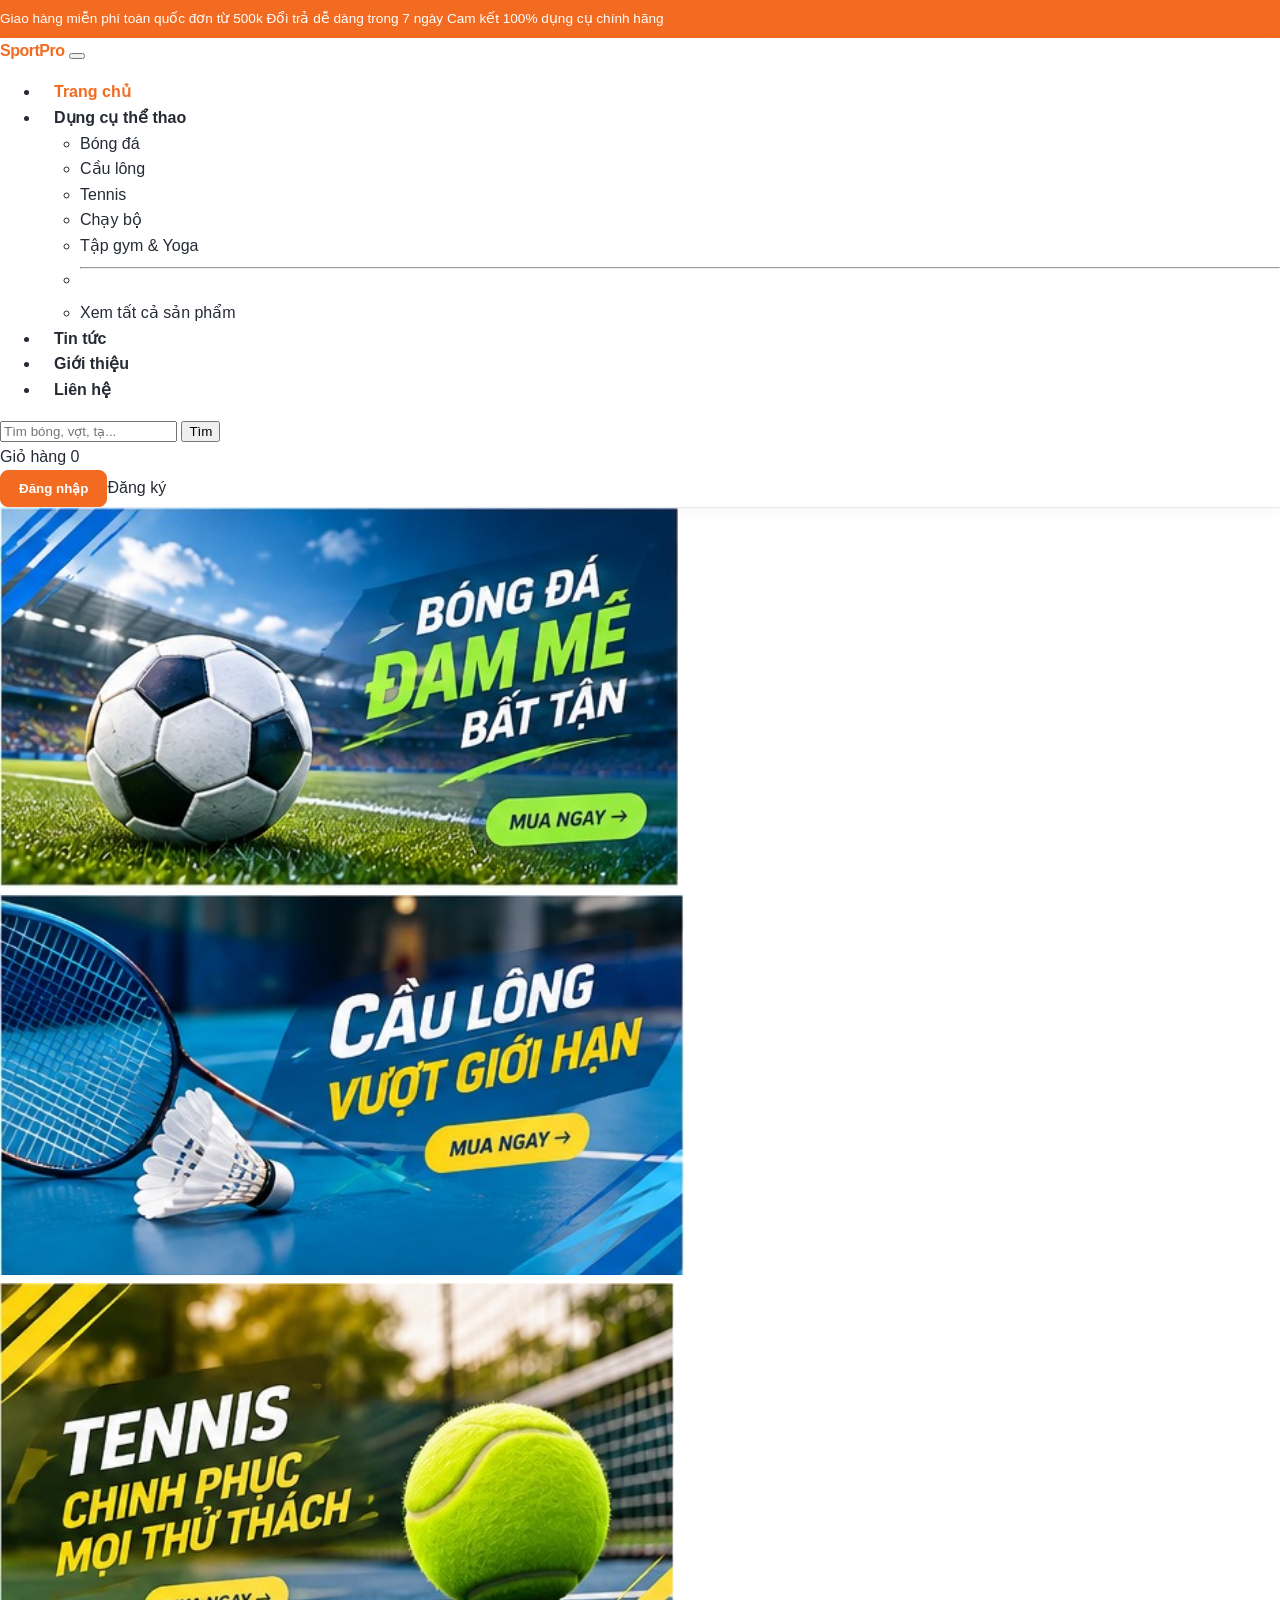
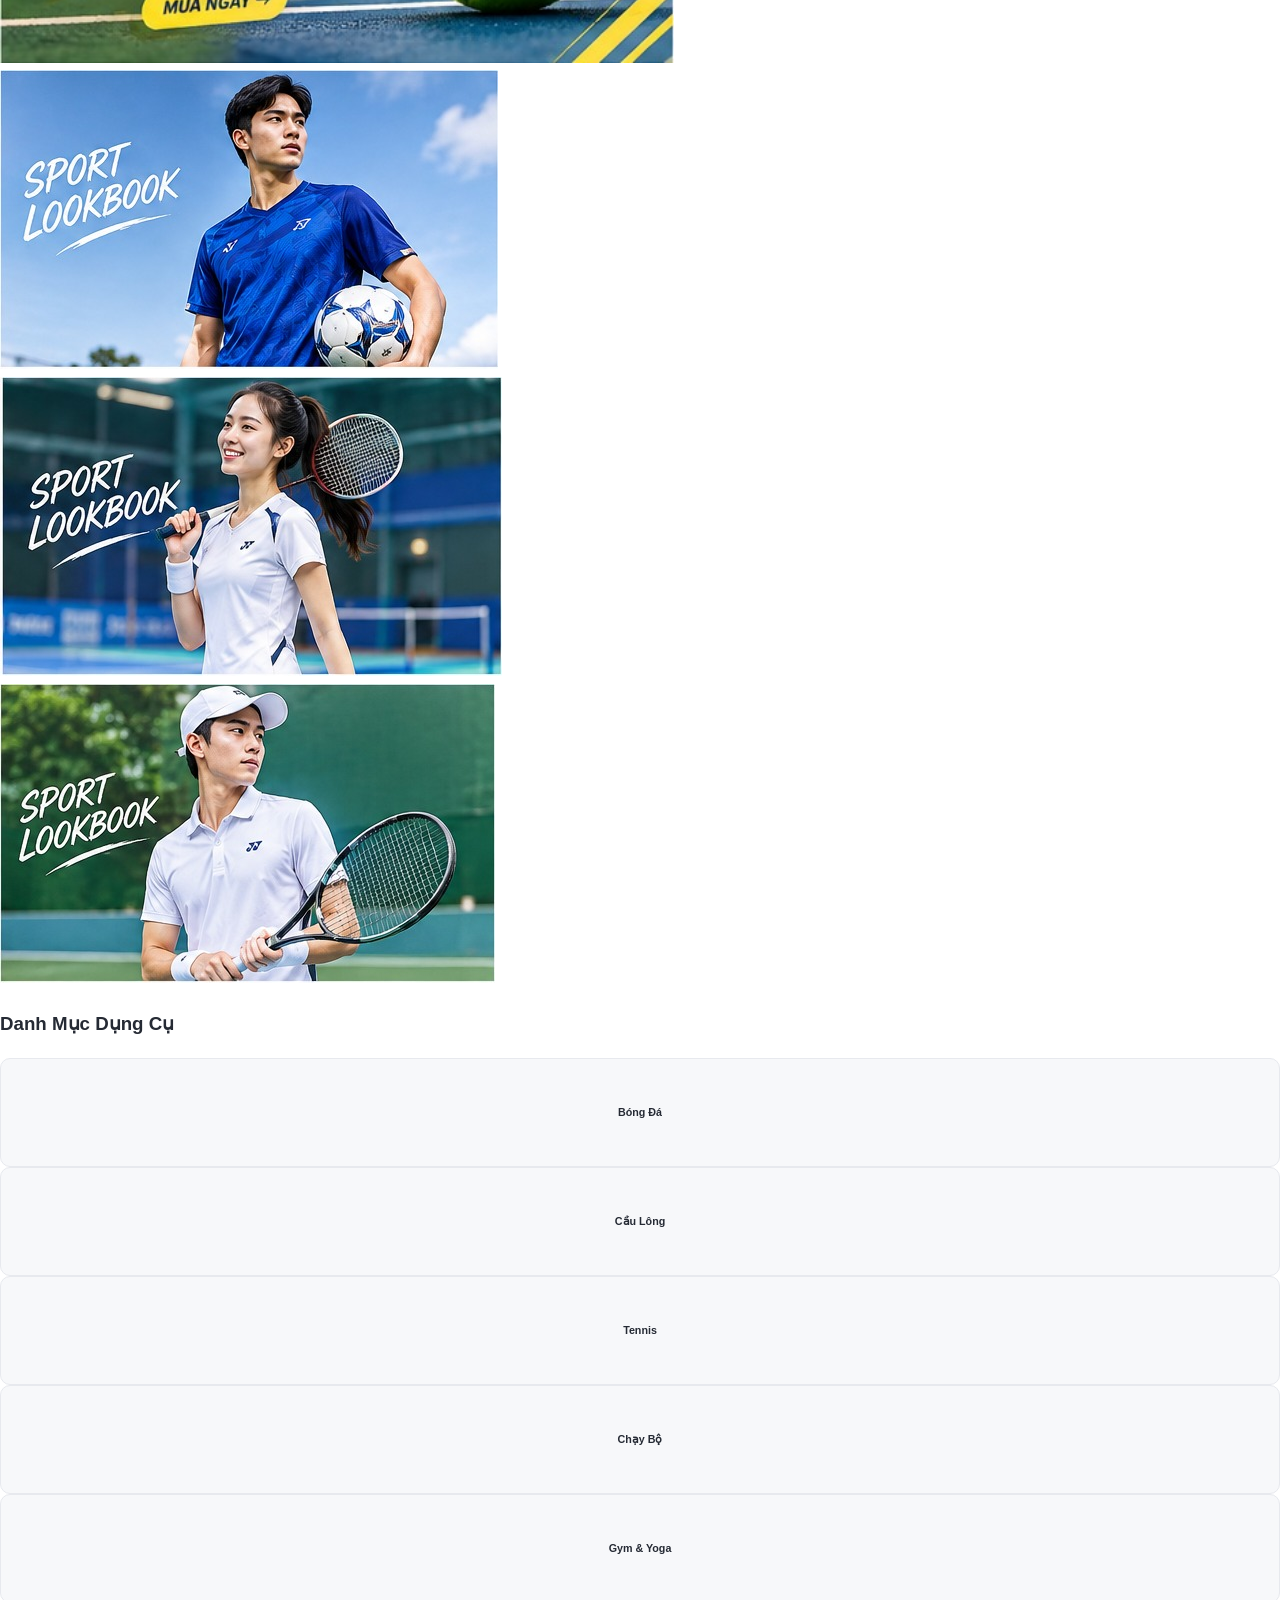
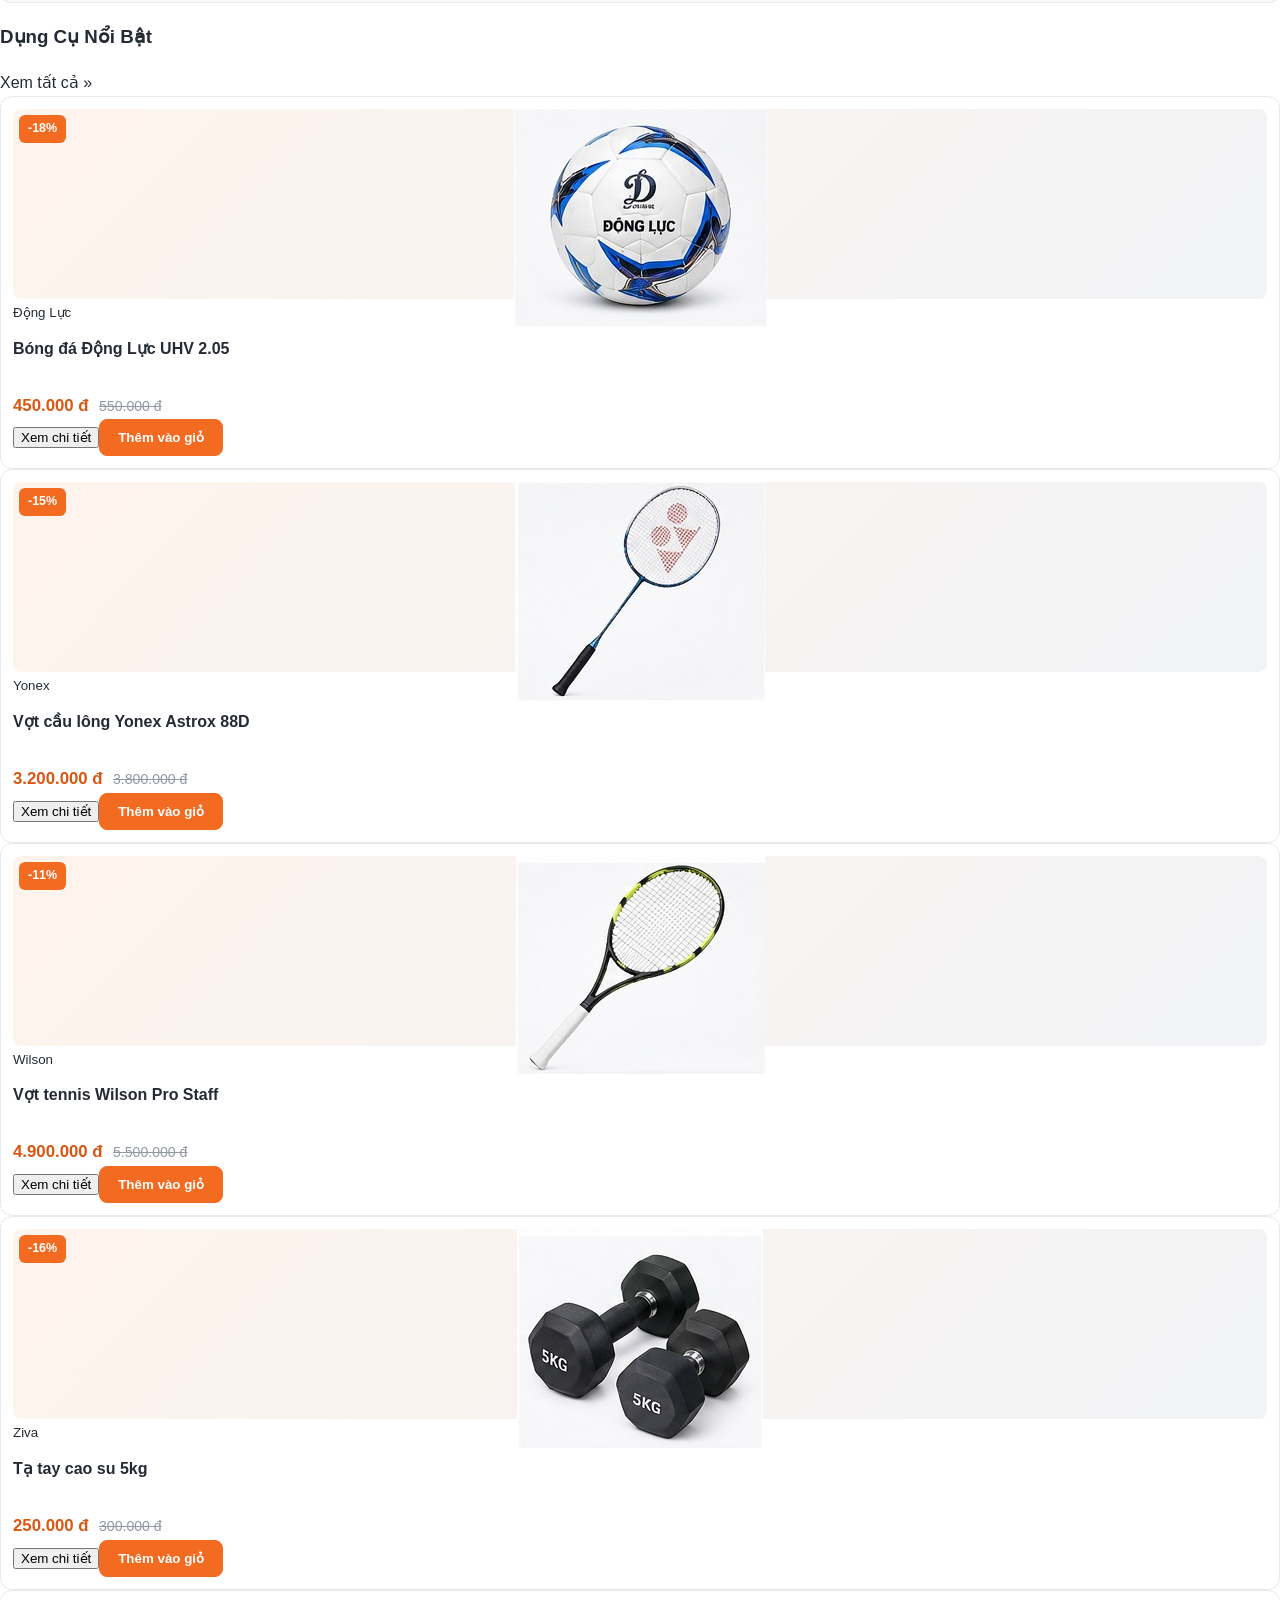
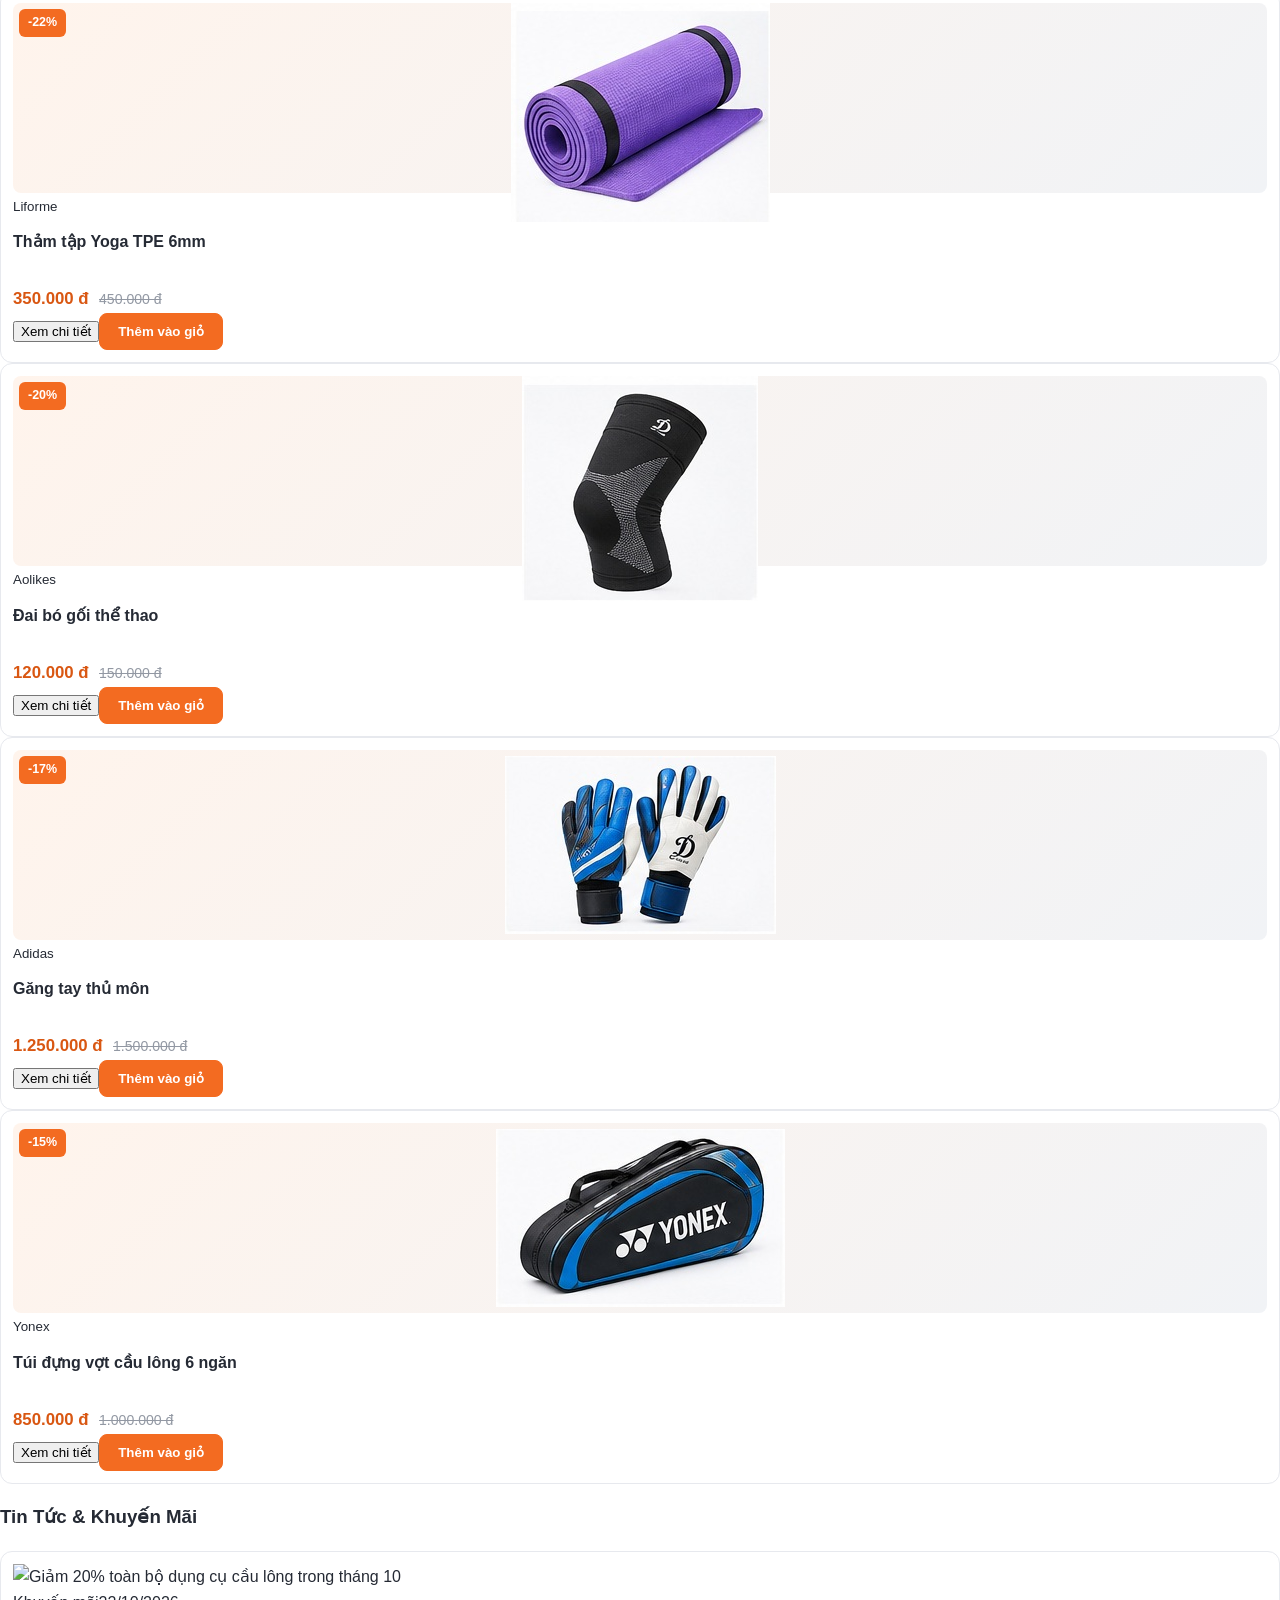
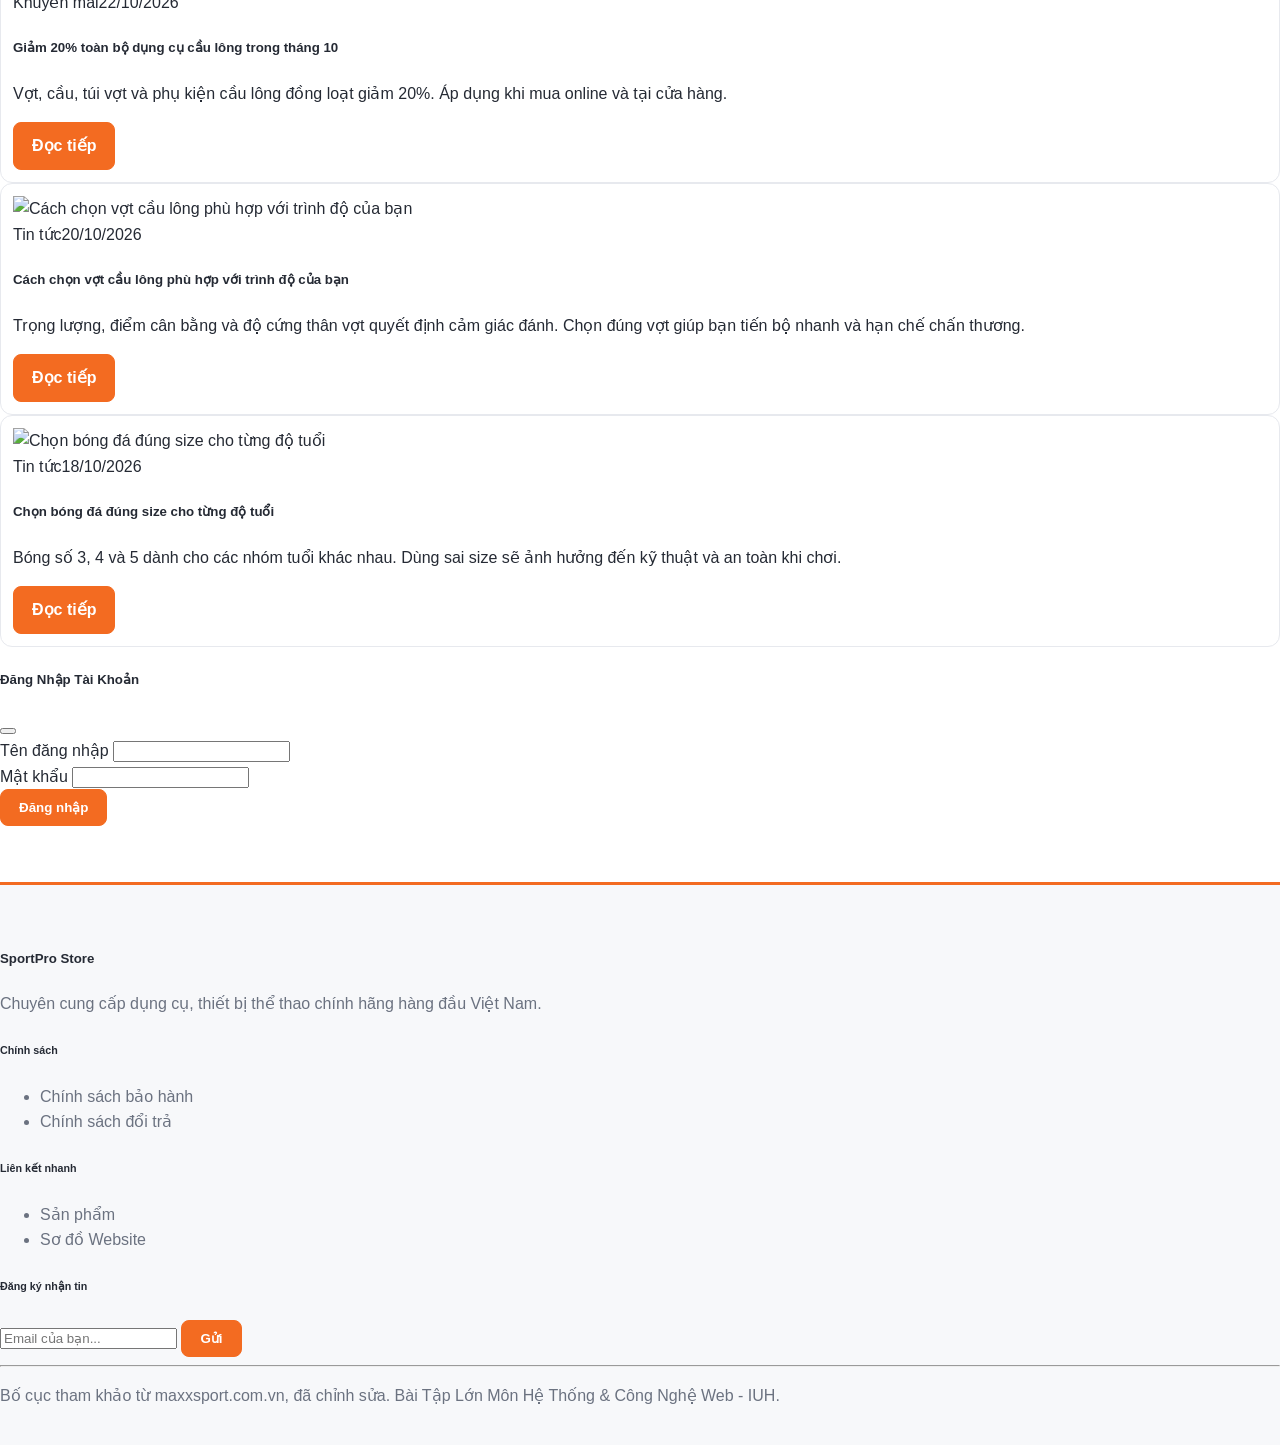
==== commit 812655e6: "Merge branch 'tich-hop' into khang/phan-a" ====
--- a/thethao/index.html
+++ b/thethao/index.html
@@ -208,7 +208,6 @@
   </footer>
 
   <script src="../js/bootstrap.bundle.min.js"></script>
-  <script ></script>
   <script src="../js/data.js"></script>
   <script src="../js/common.js"></script>
   <script src="../js/cart.js"></script>
@@ -247,3 +246,4 @@
   </script>
 </body>
 </html>
+
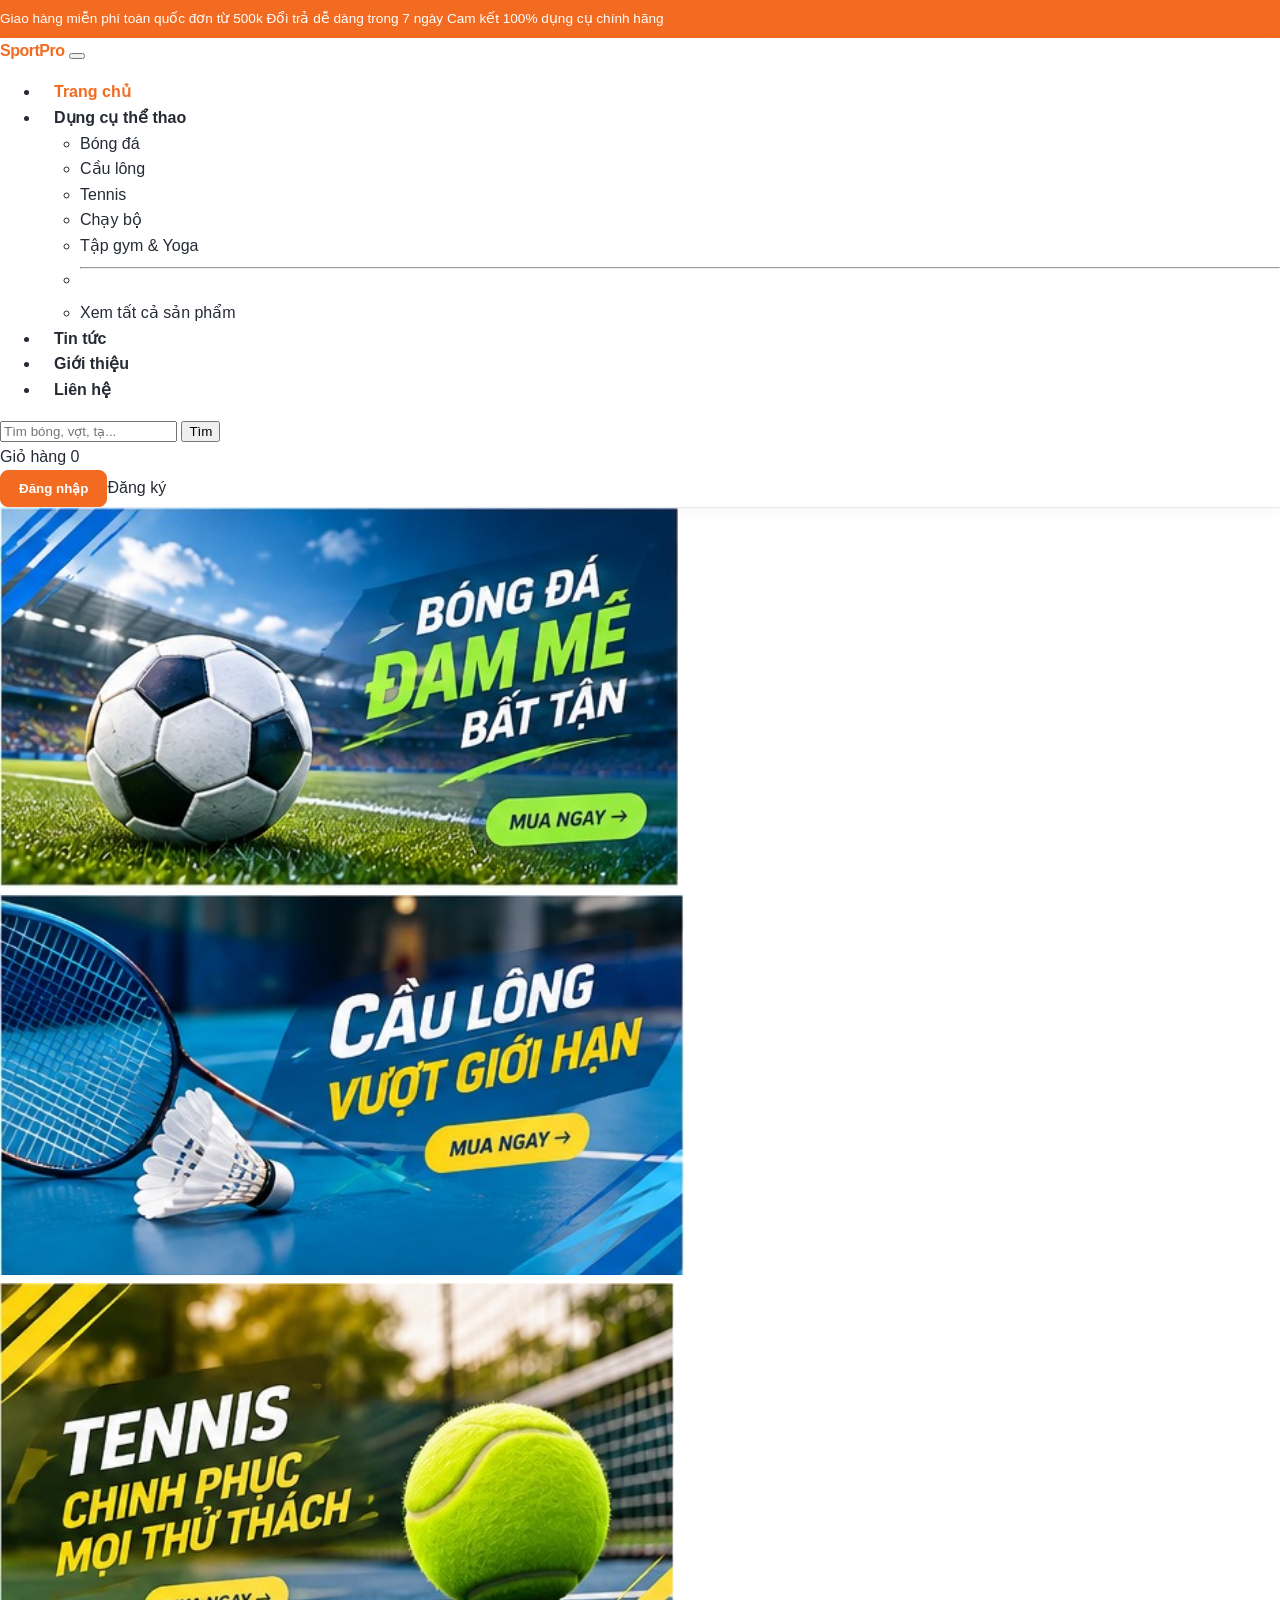
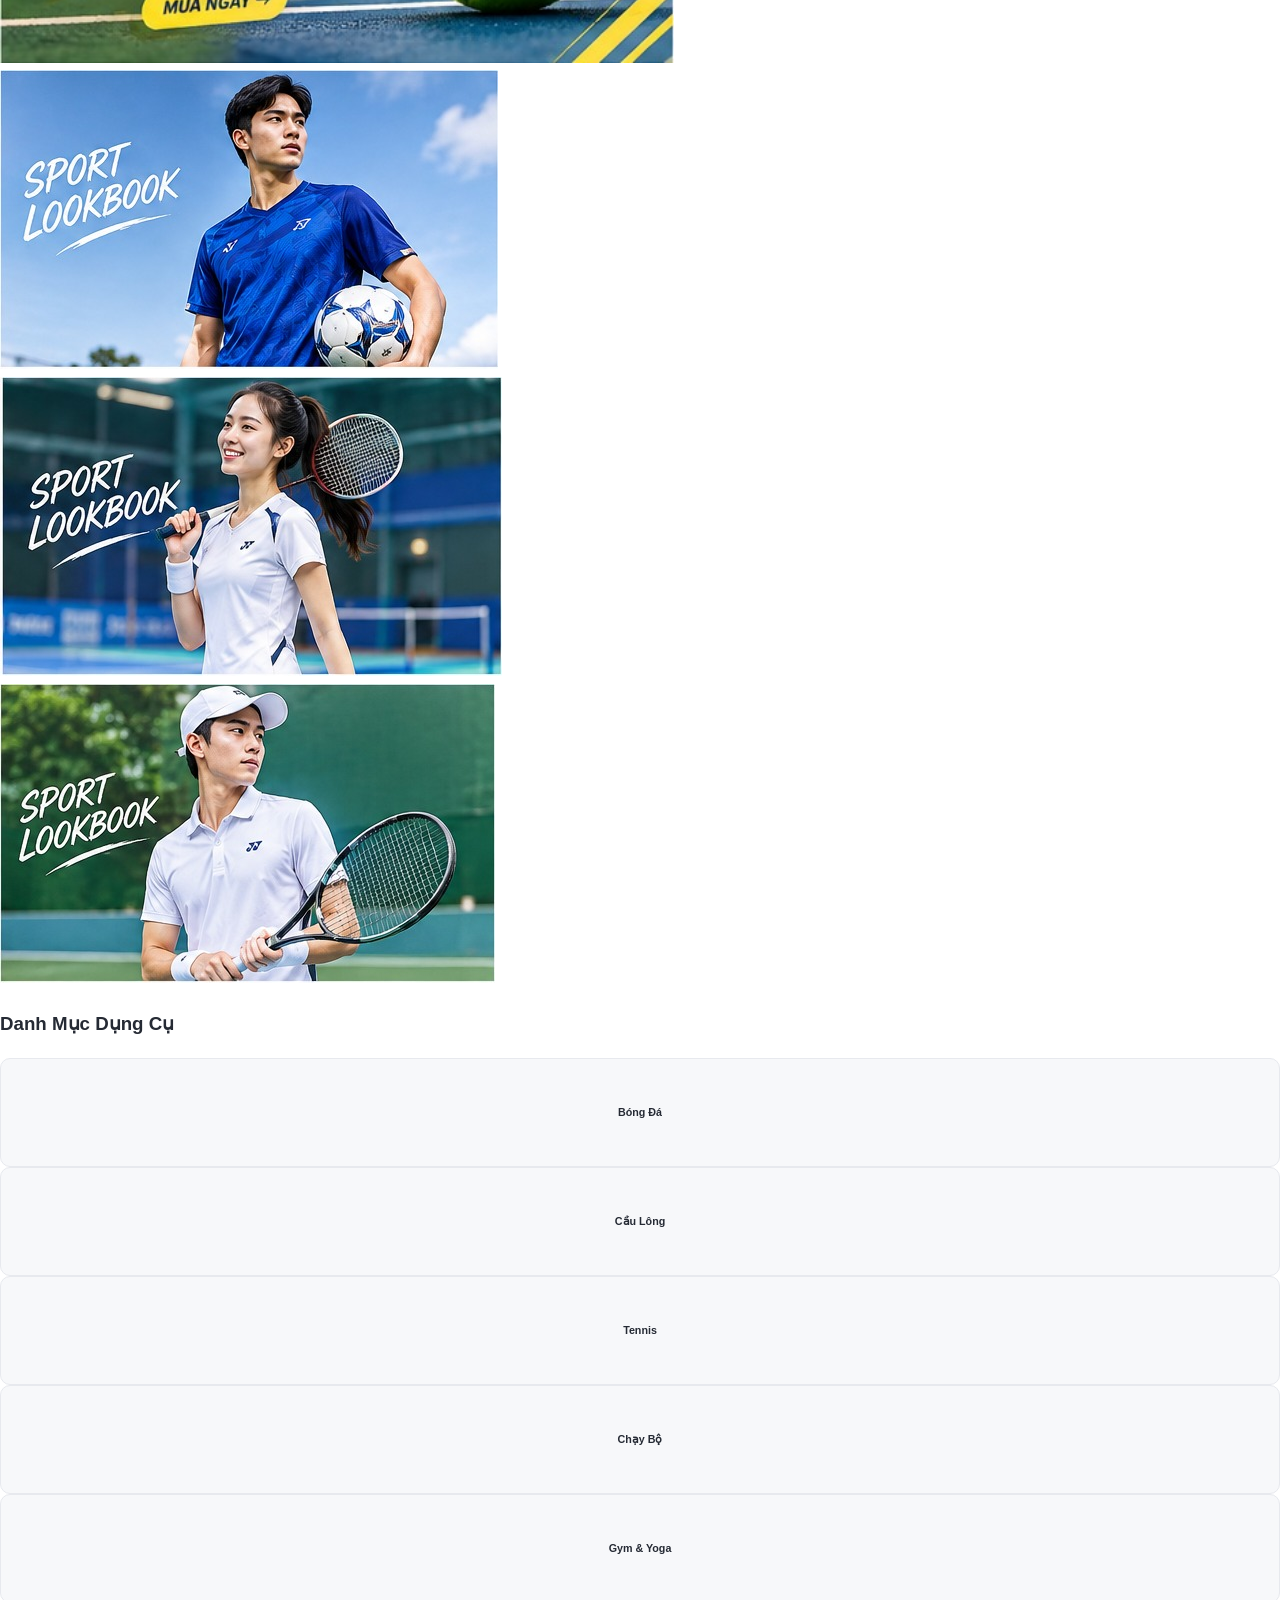
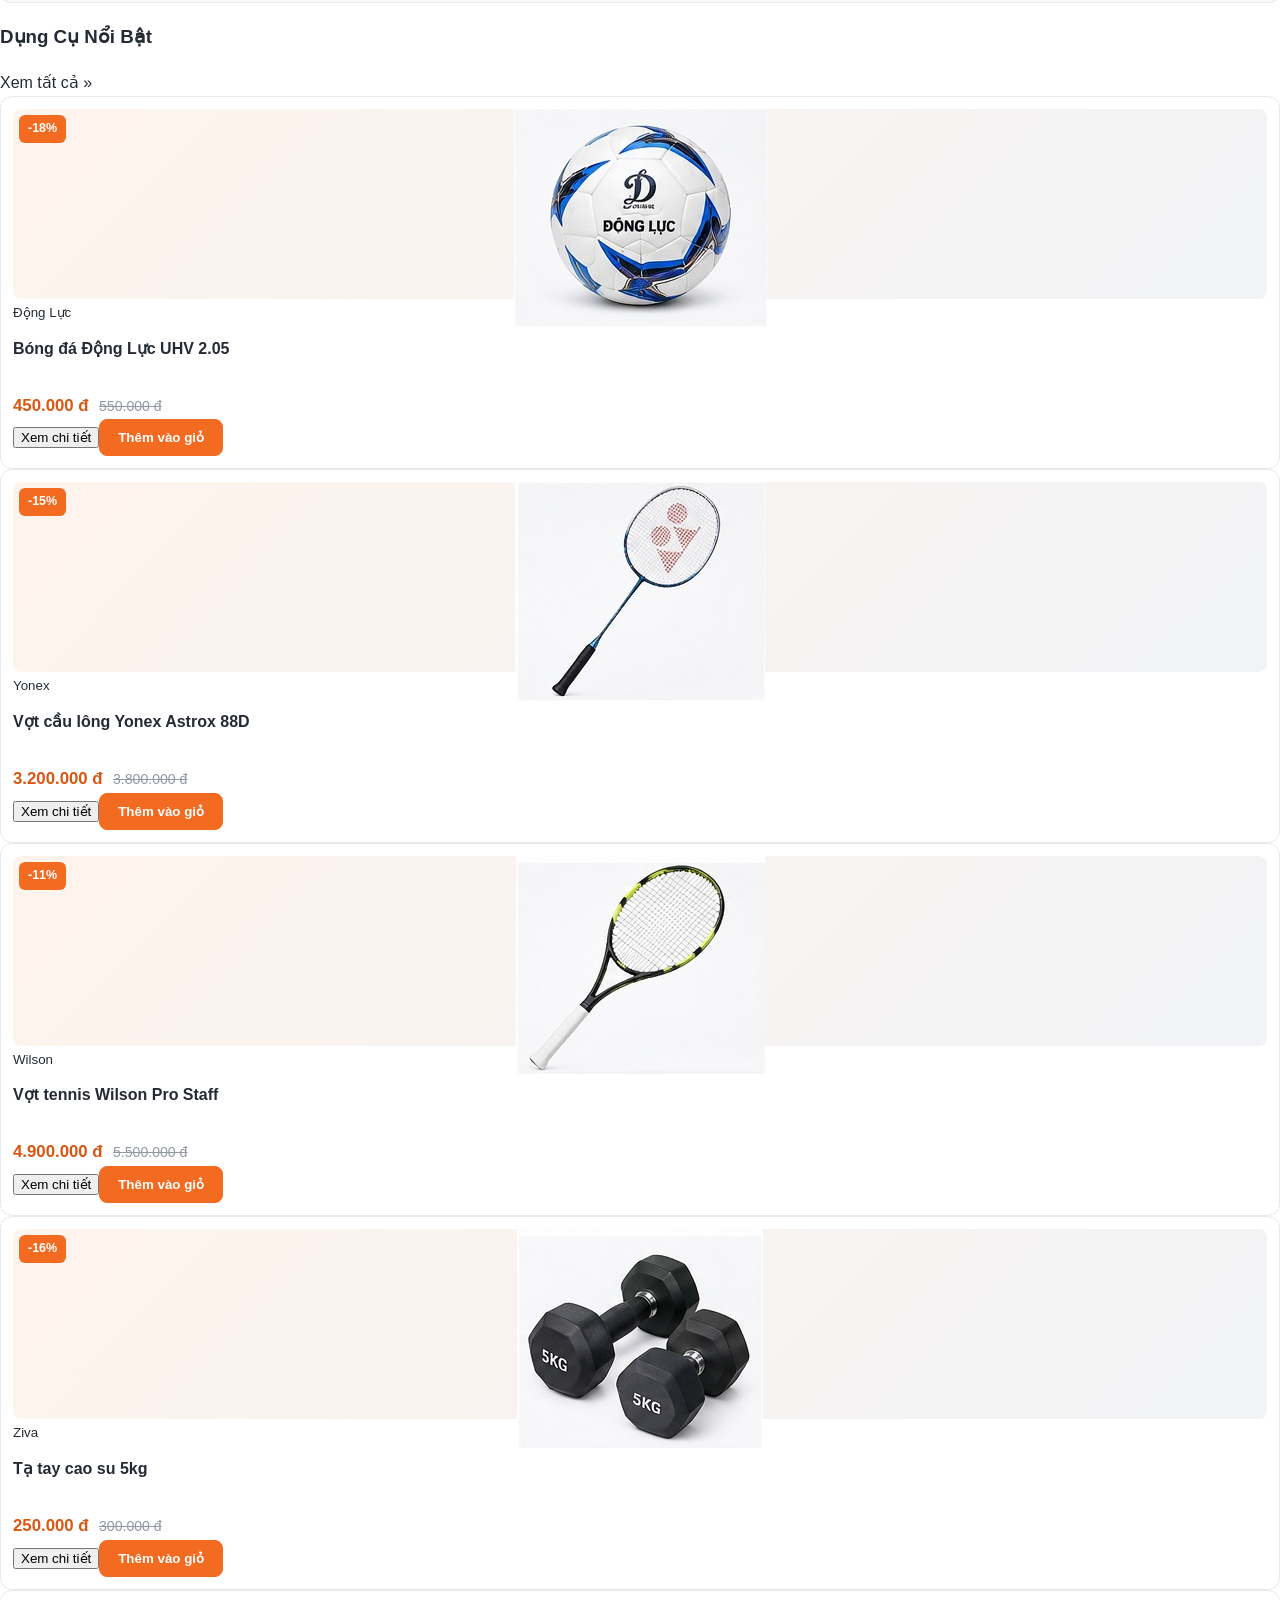
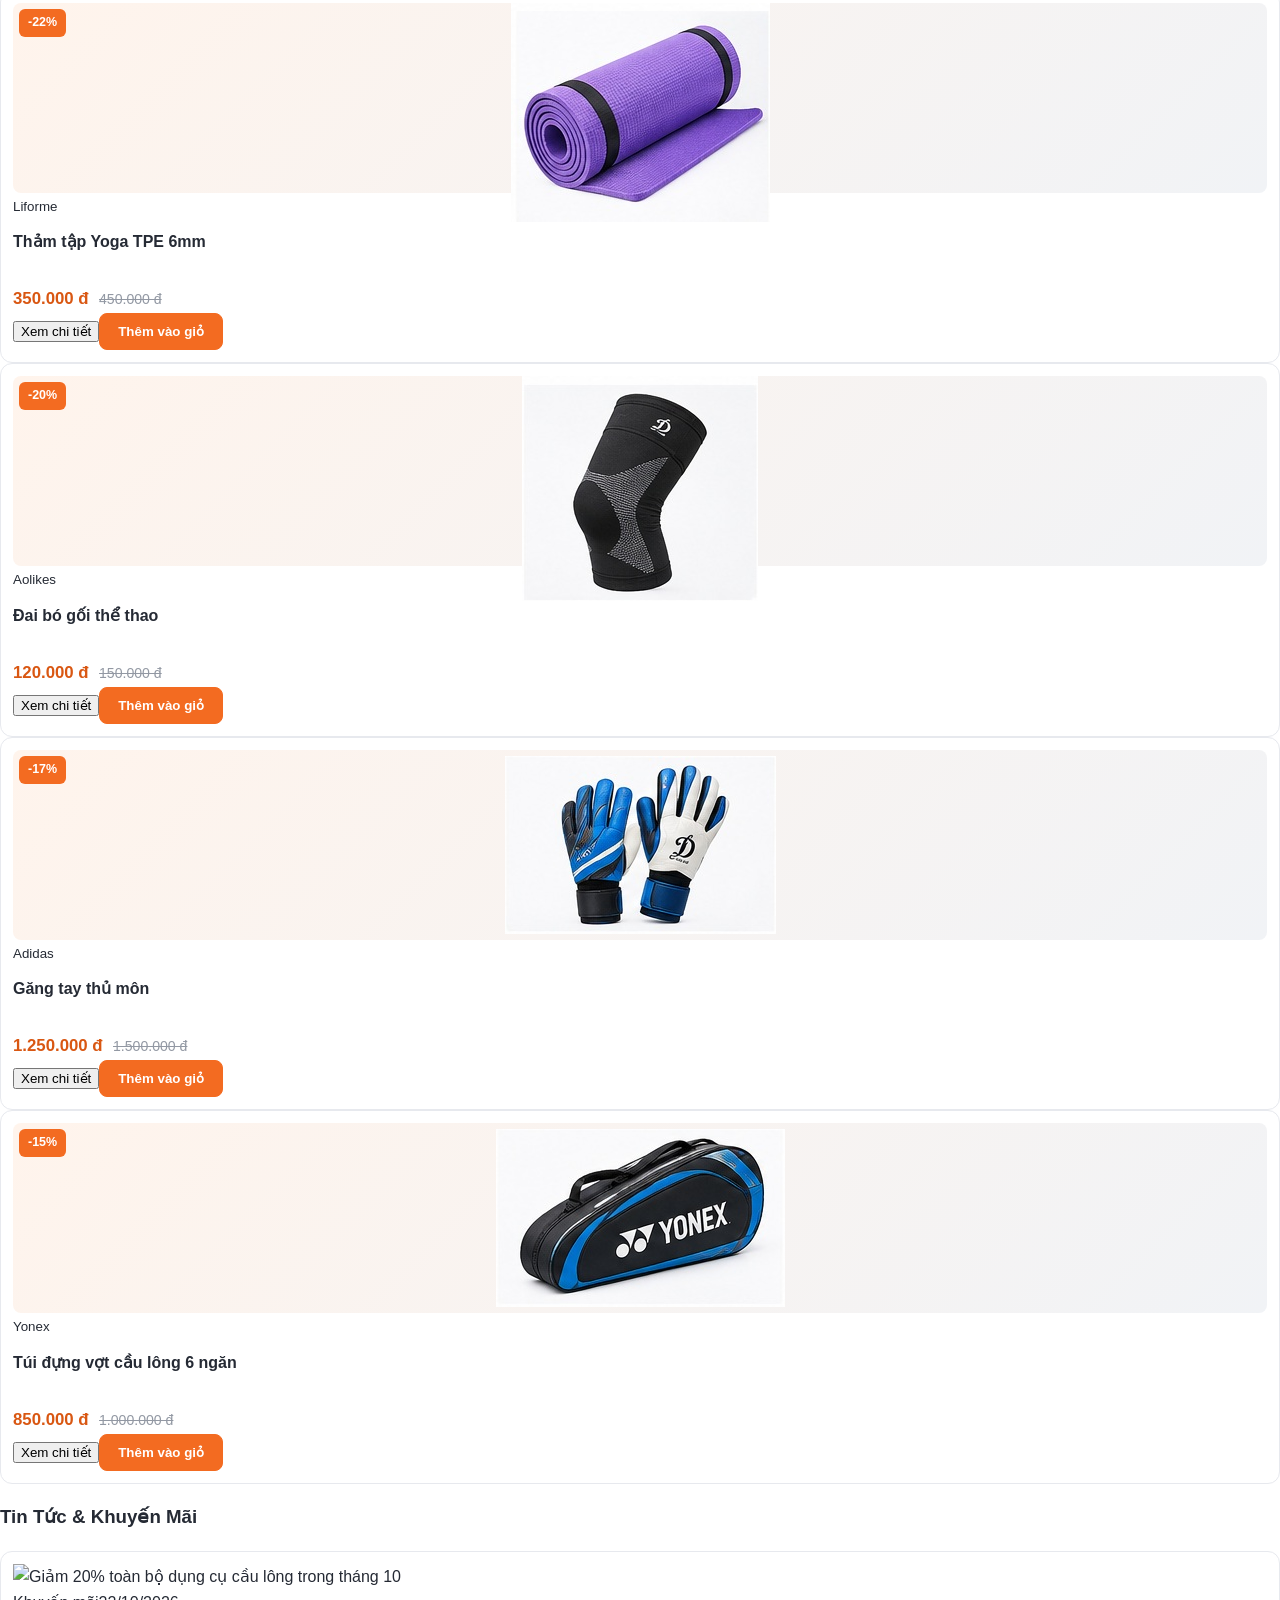
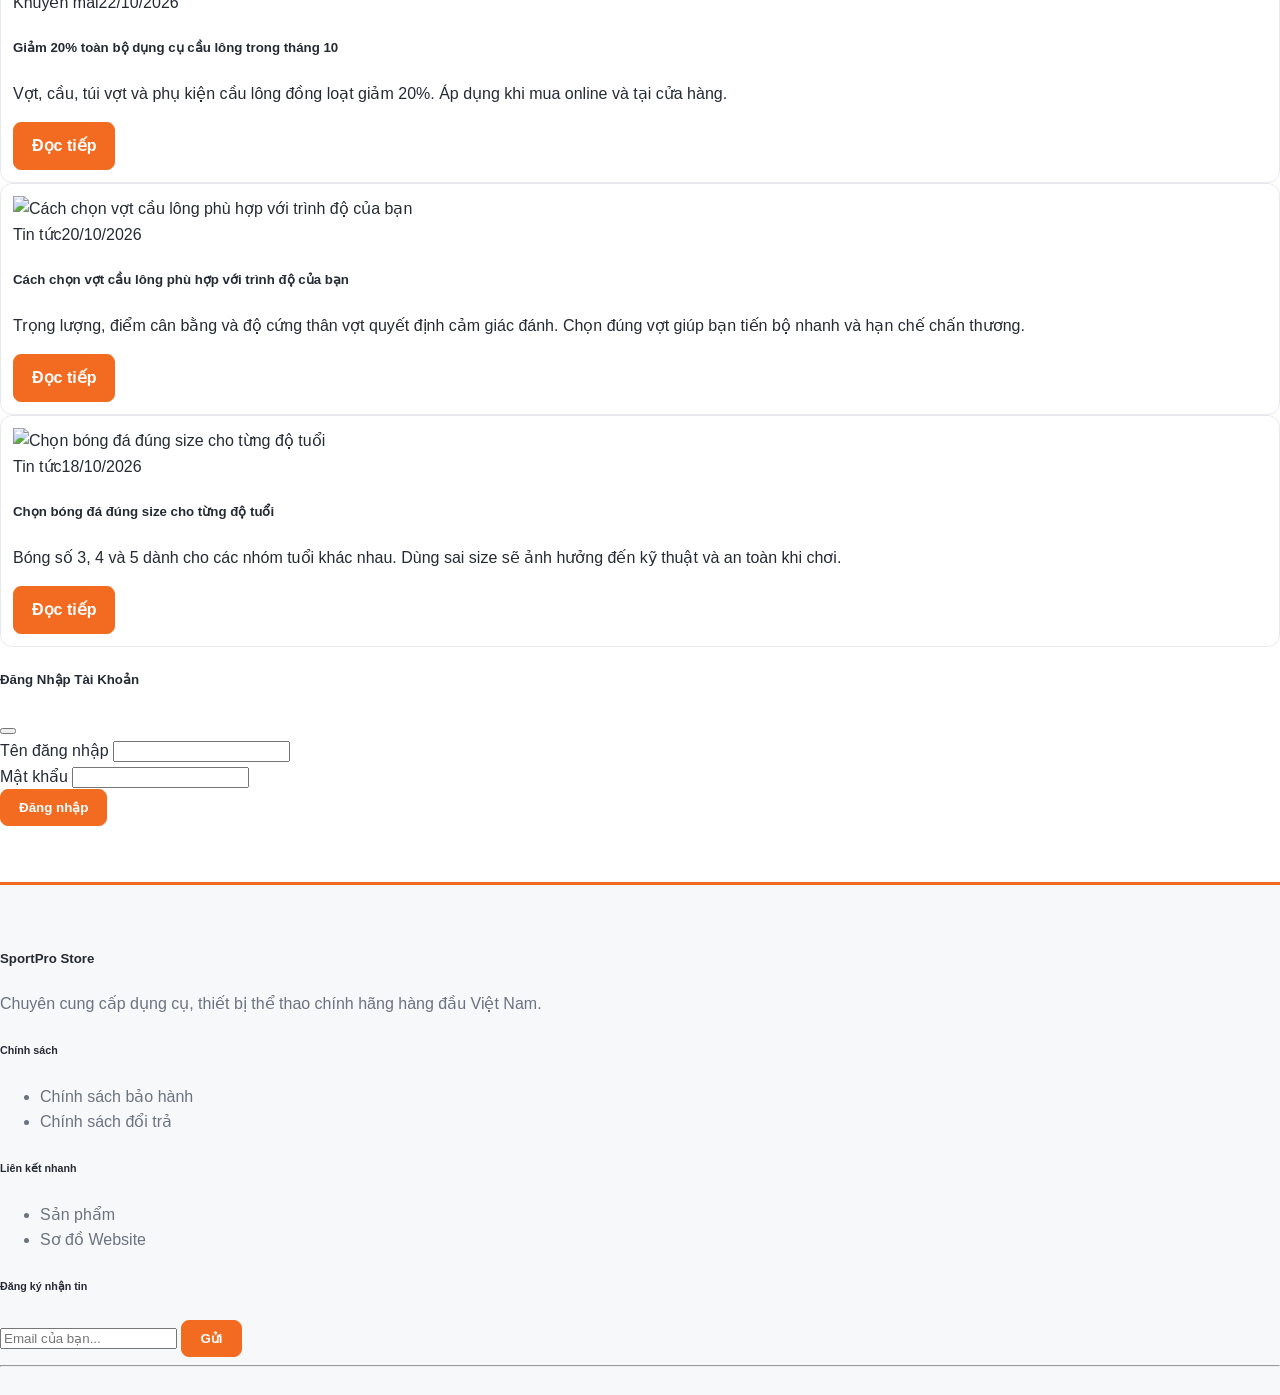
==== commit 15ead093: "Remove reference to maxxsport.com.vn in footer Removed footer reference to maxxsport.com.vn from ind" ====
--- a/thethao/index.html
+++ b/thethao/index.html
@@ -203,7 +203,6 @@
         </div>
       </div>
       <hr>
-      <p class="text-center small text-muted mb-0">Bố cục tham khảo từ maxxsport.com.vn, đã chỉnh sửa. Bài Tập Lớn Môn Hệ Thống & Công Nghệ Web - IUH.</p>
     </div>
   </footer>
 
